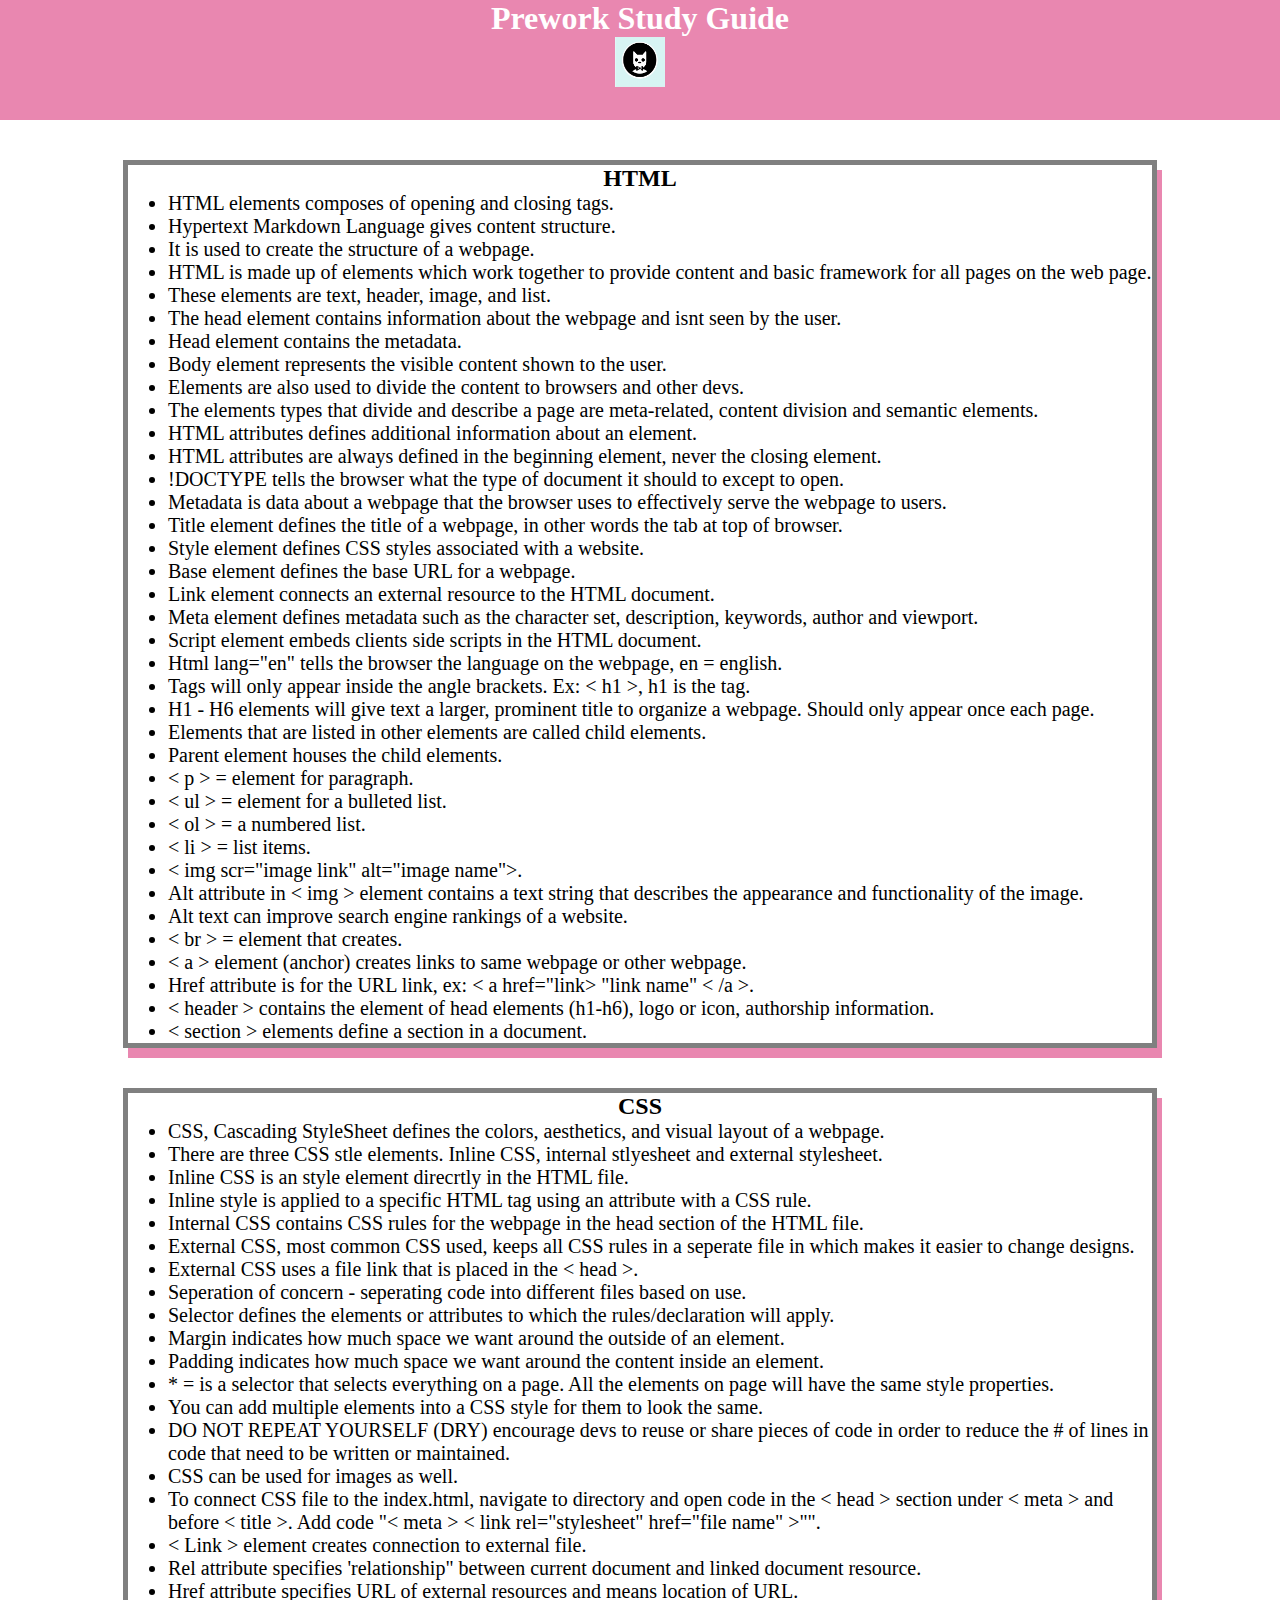
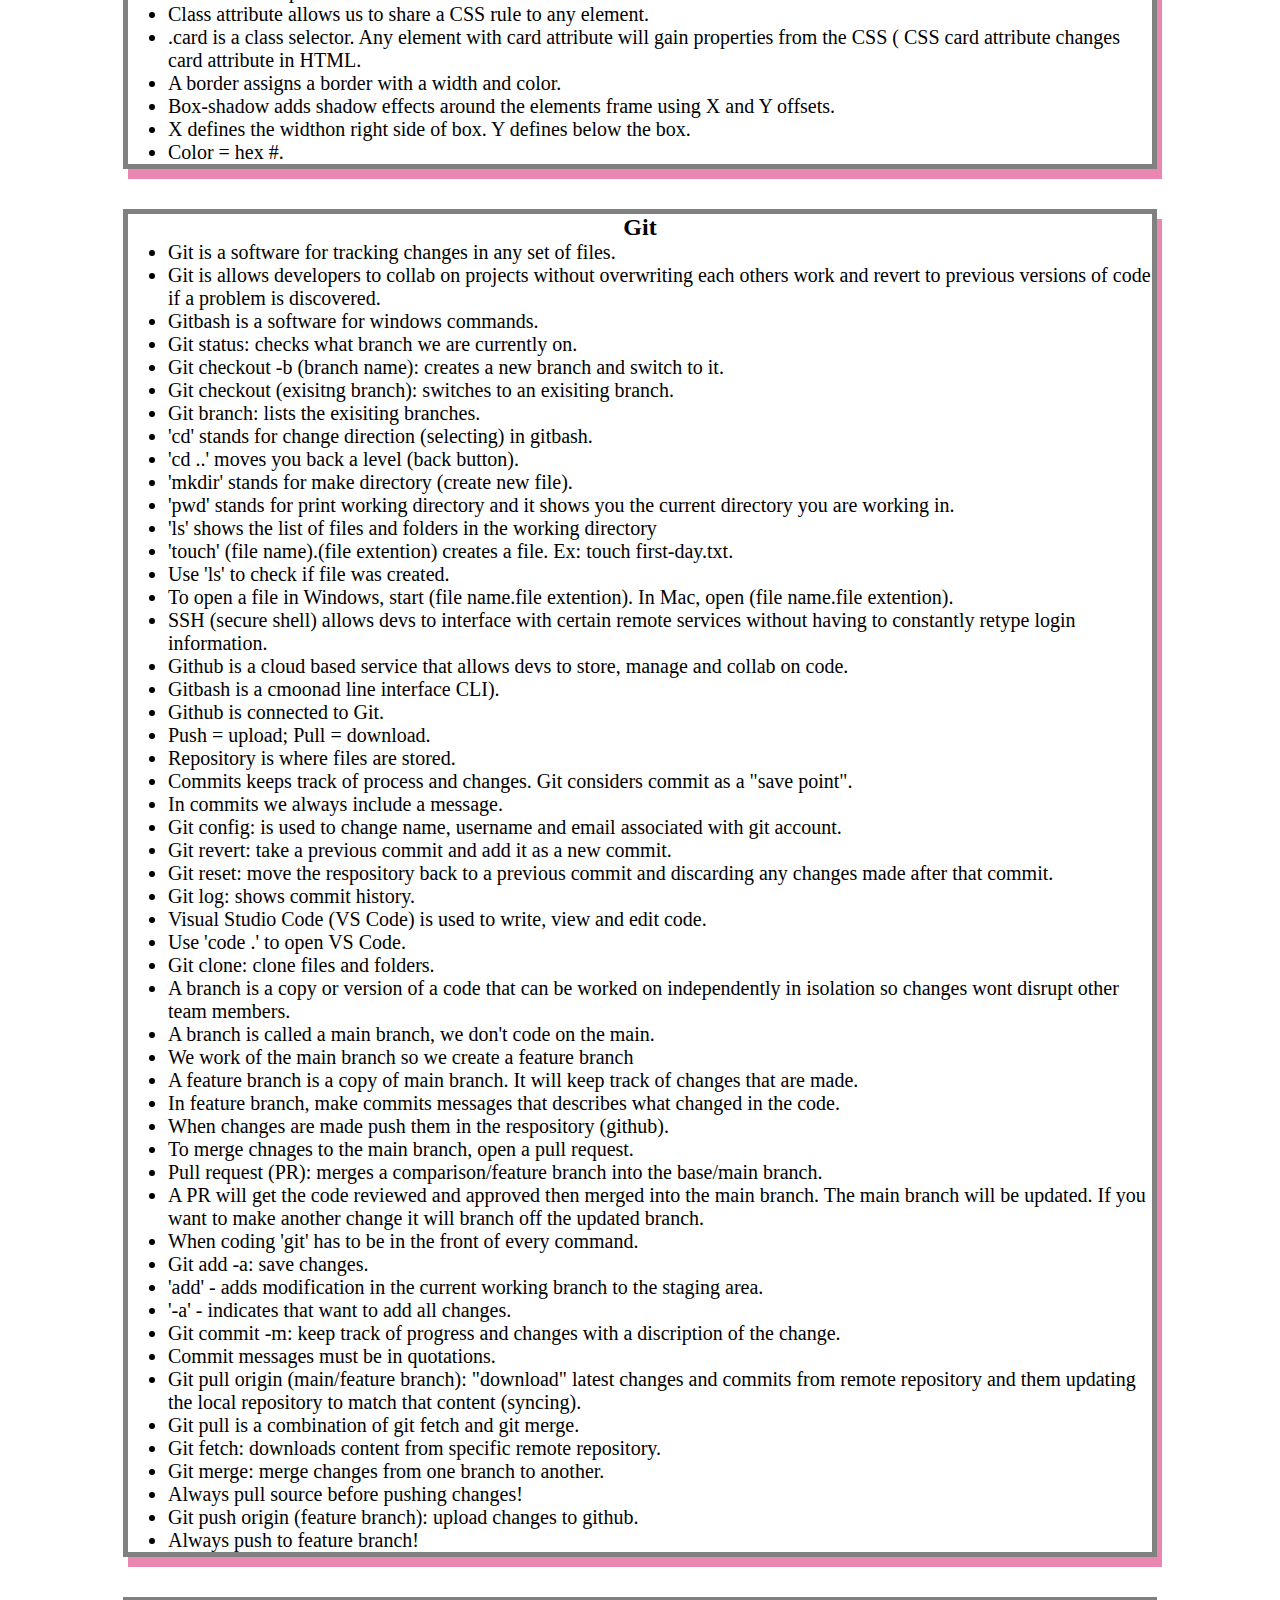
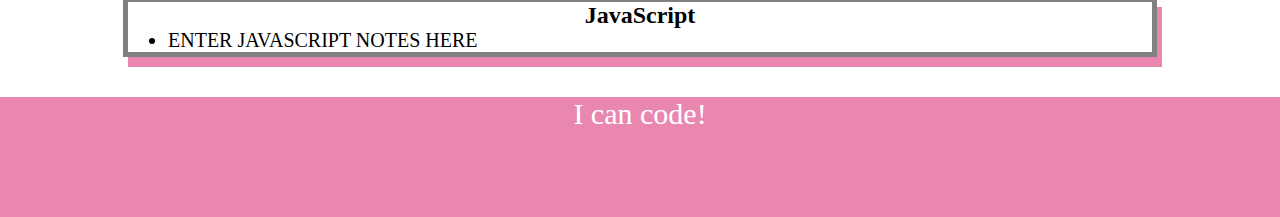
==== prework-study-guide/index.html @ 5e035ac5 "added CSS to project" ====
<!DOCTYPE html>
<html lang="en">
  <head>
    <meta charset="UTF-8" />
    <meta http-equiv="X-UA-Compatible" content="IE=edge" />
    <meta name="viewport" content="width=device-width, initial-scale=1.0" />
    <meta> <link rel="stylesheet" href="./assets/style.css">
    <title>Prework Study Guide</title>
  </head>
  <body>
    <header id="header">
      <h1>Prework Study Guide</h1>
      <img src="./assets/bowtie-cat.png" alt="Profile image of cat wearing a bow tie." />
    </header>
    
    <main>
     <section class="card" id="html-section">
      <h2>HTML</h2>
      <ul>
        <li>HTML elements composes of opening and closing tags. 
        <li>Hypertext Markdown Language gives content structure.</li> 
        <li>It is used to create the structure of a webpage.</li> 
        <li>HTML is made up of elements which work together to provide content and basic framework for all pages on the web page.</li> 
        <li>These elements are text, header, image, and list.</li>
        <li>The head element contains information about the webpage and isnt seen by the user.</li>
        <li>Head element contains the metadata.</li>
        <li>Body element represents the visible content shown to the user.</li>
        <li>Elements are also used to divide the content to browsers and other devs.</li>
        <li>The elements types that divide and describe a page are meta-related, content division and semantic elements.</li>
        <li>HTML attributes defines additional information about an element.</li>
        <li>HTML attributes are always defined in the beginning element, never the closing element.</li>
        <li>!DOCTYPE tells the browser what the type of document it should to except to open.</li>
        <li>Metadata is data about a webpage that the browser uses to effectively serve the webpage to users.</li>
        <li>Title element defines the title of a webpage, in other words the tab at top of browser.</li>
        <li>Style element defines CSS styles associated with a website.</li>
        <li>Base element defines the base URL for a webpage.</li>
        <li>Link element connects an external resource to the HTML document.</li>
        <li>Meta element defines metadata such as the character set, description, keywords, author and viewport.</li>
        <li>Script element embeds clients side scripts in the HTML document.</li>
        <li>Html lang="en" tells the browser the language on the webpage, en = english.</li>
        <li>Tags will only appear inside the angle brackets. Ex: < h1 >, h1 is the tag.</li>
        <li>H1 - H6 elements will give text a larger, prominent title to organize a webpage. Should only appear once each page.</li>
        <li>Elements that are listed in other elements are called child elements.</li>
        <li>Parent element houses the child elements.</li>
        <li>< p > = element for paragraph.</li>
        <li>< ul > = element for a bulleted list.</li>
        <li>< ol > = a numbered list.</li>
        <li>< li > = list items.</li>
        <li>< img scr="image link" alt="image name">.</li>
        <li>Alt attribute in < img > element contains a text string that describes the appearance and functionality of the image.</li>
        <li>Alt text can improve search engine rankings of a website.</li>
        <li>< br > = element that creates.</li>
        <li>< a > element (anchor) creates links to same webpage or other webpage.</li>
        <li>Href attribute is for the URL link, ex: < a href="link> "link name" < /a >.</li>
        <li>< header > contains the element of head elements (h1-h6), logo or icon, authorship information.</header></li>
        <li>< section > elements define a section in a document.</li>
      </ul>
     </section>

     <section class="card" id="css-section">
      <h2>CSS</h2>
      <ul>
        <li>CSS, Cascading StyleSheet defines the colors, aesthetics, and visual layout of a webpage.</li>
        <li>There are three CSS stle elements. Inline CSS, internal stlyesheet and external stylesheet.</li>
        <li>Inline CSS is an style element direcrtly in the HTML file.</li>
        <li>Inline style is applied to a specific HTML tag using an attribute with a CSS rule.</li>
        <li>Internal CSS contains CSS rules for the webpage in the head section of the HTML file.</li>
        <li>External CSS, most common CSS used, keeps all CSS rules in a seperate file in which makes it easier to change designs.</li>
        <li>External CSS uses a file link that is placed in the < head >.</li>
        <li>Seperation of concern - seperating code into different files based on use.</li>
        <li>Selector defines the elements or attributes to which the rules/declaration will apply.</li>
        <li>Margin indicates how much space we want around the outside of an element.</li>
        <li>Padding indicates how much space we want around the content inside an element.</li>
        <li>* = is a selector that selects everything on a page. All the elements on page will have the same style properties.</li>
        <li>You can add multiple elements into a CSS style for them to look the same.</li>
        <li>DO NOT REPEAT YOURSELF (DRY) encourage devs to reuse or share pieces of code in order to reduce the # of lines in code that need to be written or maintained.</li>
        <li>CSS can be used for images as well.</li>
        <li>To connect CSS file to the index.html, navigate to directory and open code in the < head > section under < meta > and before < title >. Add code "< meta > < link rel="stylesheet" href="file name" >"".</li>
        <li>< Link > element creates connection to external file.</li>
        <li>Rel attribute specifies 'relationship" between current document and linked document resource.</li>
        <li>Href attribute specifies URL of external resources and means location of URL.</li>
        <li>Class attribute allows us to share a CSS rule to any element.</li>
        <li>.card is a class selector. Any element with card attribute will gain properties from the CSS ( CSS card attribute changes card attribute in HTML.</li>
        <li>A border assigns a border with a width and color.</li>
        <li>Box-shadow adds shadow effects around the elements frame using X and Y offsets.</li>
        <li>X defines the widthon right side of box. Y defines below the box.</li>
        <li>Color = hex #.</li>
      </ul>
     </section>

     <section class="card" id="git-section">
      <h2>Git</h2>
      <ul>
        <li>Git is a software for tracking changes in any set of files.</li>
        <li>Git is allows developers to collab on projects without overwriting each others work and revert to previous versions of code if a problem is discovered.</li>
        <li>Gitbash is a software for windows commands.</li>
        <li>Git status: checks what branch we are currently on.</li>
        <li>Git checkout -b (branch name): creates a new branch and switch to it.</li>
        <li>Git checkout (exisitng branch): switches to an exisiting branch.</li>
        <li>Git branch: lists the exisiting branches.</li>
        <li>'cd' stands for change direction (selecting) in gitbash.</li>
        <li>'cd ..' moves you back a level (back button).</li>
        <li>'mkdir' stands for make directory (create new file).</li>      
        <li>'pwd' stands for print working directory and it shows you the current directory you are working in.</li>
        <li>'ls' shows the list of files and folders in the working directory</li>
        <li>'touch' (file name).(file extention) creates a file. Ex: touch first-day.txt.</li>
        <li>Use 'ls' to check if file was created.</li>
        <li>To open a file in Windows, start (file name.file extention). In Mac, open (file name.file extention).</li>
        <li>SSH (secure shell) allows devs to interface with certain remote services without having to constantly retype login information.</li>
        <li>Github is a cloud based service that allows devs to store, manage and collab on code.</li>
        <li>Gitbash is a cmoonad line interface CLI).</li>
        <li>Github is connected to Git.</li>
        <li>Push = upload; Pull = download.</li>
        <li>Repository is where files are stored.</li>
        <li>Commits keeps track of process and changes. Git considers commit as a "save point".</li>
        <li>In commits we always include a message.</li>
        <li>Git config: is used to change name, username and email associated with git account.</li>
        <li>Git revert: take a previous commit and add it as a new commit.</li>
        <li>Git reset: move the respository back to a previous commit and discarding any changes made after that commit.</li>
        <li>Git log: shows commit history.</li>
        <li>Visual Studio Code (VS Code) is used to write, view and edit code.</li>
        <li>Use 'code .' to open VS Code.</li>
        <li>Git clone: clone files and folders.</li>
        <li>A branch is a copy or version of a code that can be worked on independently in isolation so changes wont disrupt other team members.</li>
        <li>A branch is called a main branch, we don't code on the main.</li>
        <li>We work of the main branch so we create a feature branch</li>
        <li>A feature branch is a copy of main branch. It will keep track of changes that are made.</li>
        <li>In feature branch, make commits messages that describes what changed in the code.</li>
        <li>When changes are made push them in the respository (github).</li>
        <li>To merge chnages to the main branch, open a pull request.</li>
        <li>Pull request (PR): merges a comparison/feature branch into the base/main branch.</li>
        <li>A PR will get the code reviewed and approved then merged into the main branch. The main branch will be updated. If you want to make another change it will branch off the updated branch.</li>
        <li>When coding 'git' has to be in the front of every command.</li>
        <li>Git add -a: save changes.</li>
        <li>'add' - adds modification in the current working branch to the staging area.</li>
        <li>'-a' - indicates that want to add all changes.</li>
        <li>Git commit -m: keep track of progress and changes with a discription of the change.</li>
        <li>Commit messages must be in quotations.</li>
        <li>Git pull origin (main/feature branch): "download" latest changes and commits from remote repository and them updating the local repository to match that content (syncing).</li>
        <li>Git pull is a combination of git fetch and git merge.</li>
        <li>Git fetch: downloads content from specific remote repository.
        <li>Git merge: merge changes from one branch to another.</li>
        <li>Always pull source before pushing changes!</li>
        <li>Git push origin (feature branch): upload changes to github.</li>
        <li>Always push to feature branch!</li>
      </ul>
     </section>

     <section class="card" id="javascript-section">
      <h2>JavaScript</h2>
      <ul>
        <li>ENTER JAVASCRIPT NOTES HERE</li>
      </ul>
     </section>
    </main>

    <footer>
      <p>I can code!</p>
    </footer>
  </body>
</html>
---- prework-study-guide/assets/style.css ----
* {
    margin: 0;
    padding: 0;
}
header,
footer {
    width: 100%;
    height: 120px;
    background-color: #e987b0;
    color: white;
}
h1,
h2 {
    text-align: center;
}
img {
    display: block;
    height: 50px;
    width: 50px;
    margin-left: auto;
    margin-right: auto;
}
ul {
    padding-left: 40px;
    font-size: 20px;
}
p {
    text-align: center;
    font-size: 30px;
  }
  .card {
    width: 80%;
    margin: 40px auto;
    border: 5px solid gray;
    box-shadow: 5px 10px #e987b0;
  }
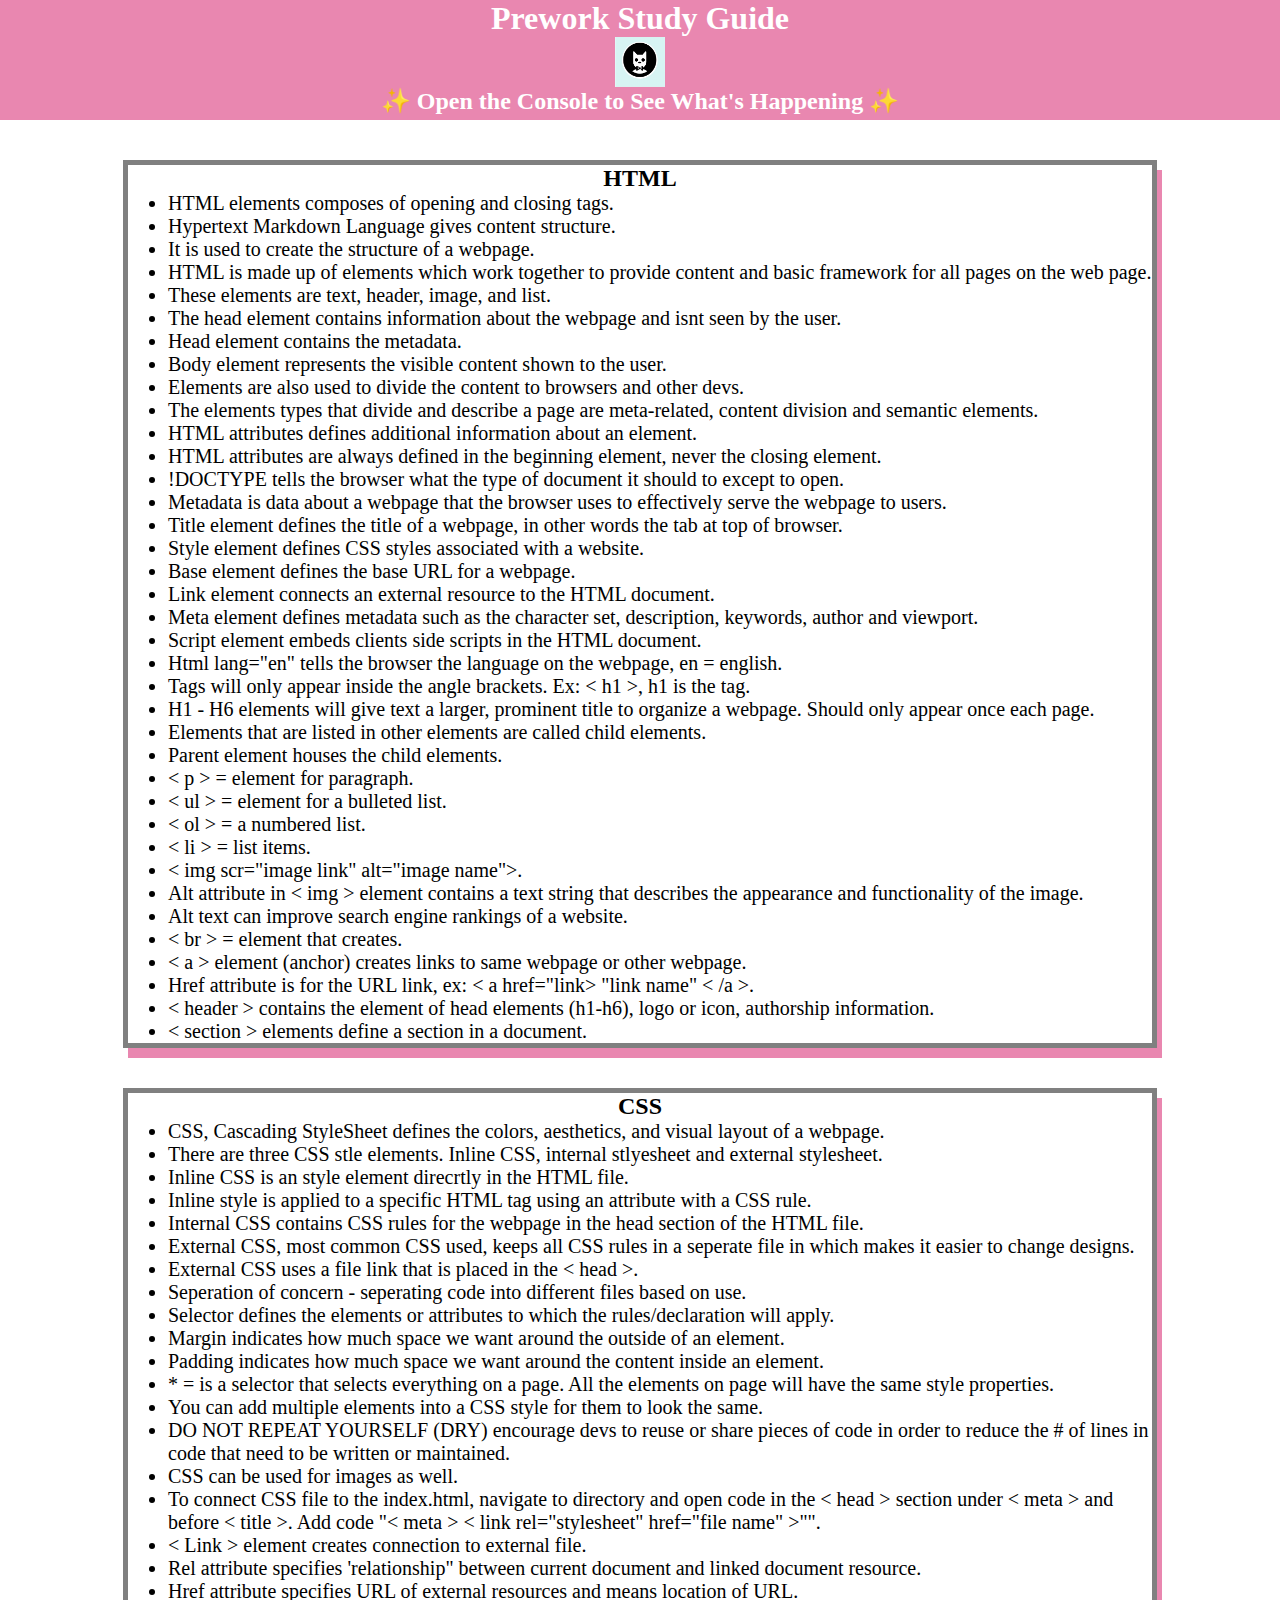
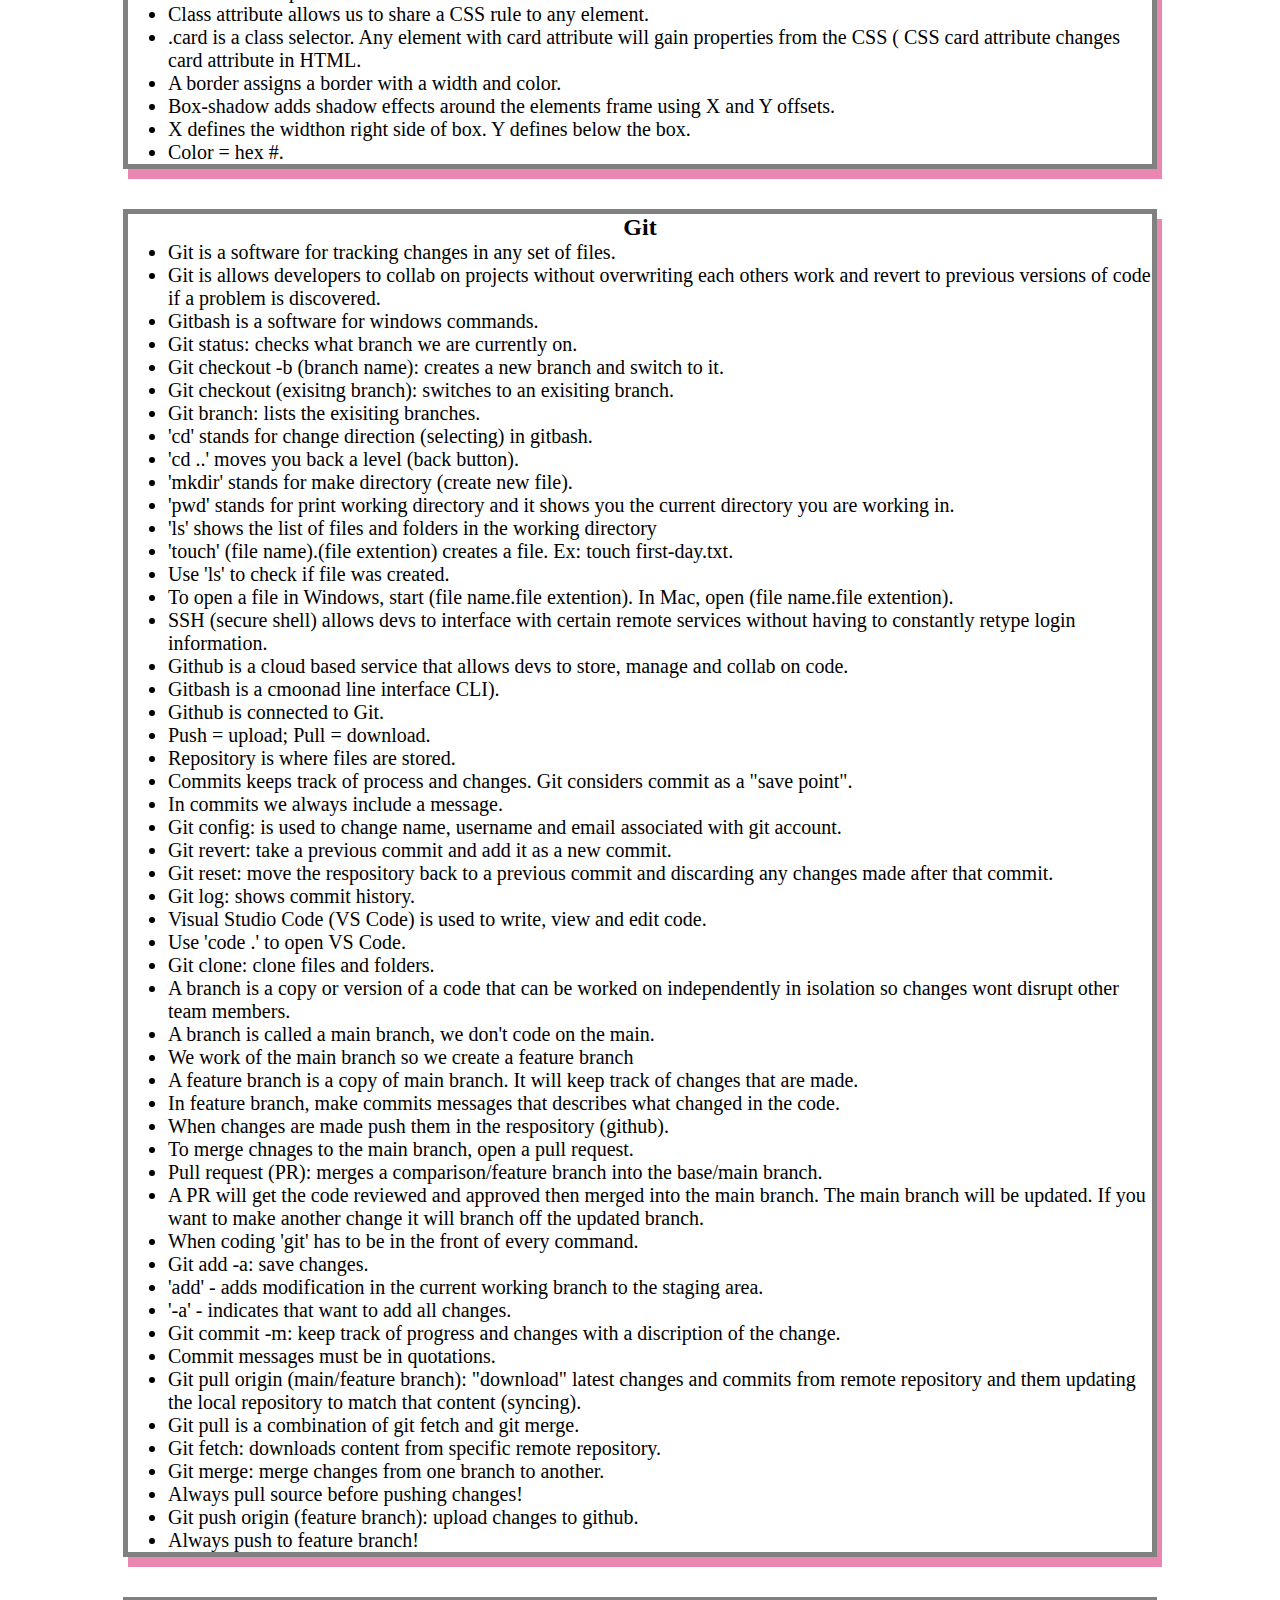
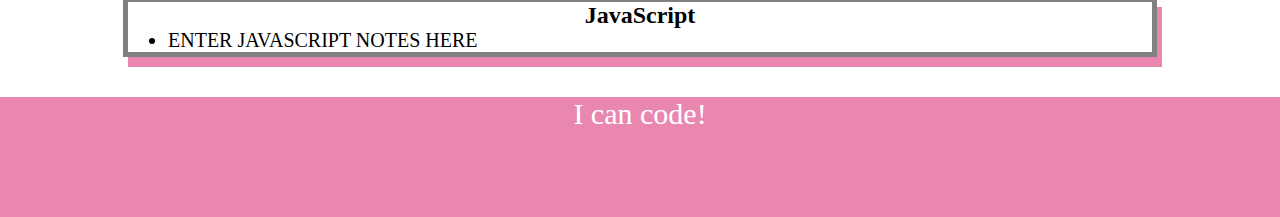
==== commit eb21f2d0: "created array and loop for javascript" ====
--- a/prework-study-guide/index.html
+++ b/prework-study-guide/index.html
@@ -11,6 +11,7 @@
     <header id="header">
       <h1>Prework Study Guide</h1>
       <img src="./assets/bowtie-cat.png" alt="Profile image of cat wearing a bow tie." />
+      <h2>✨ Open the Console to See What's Happening ✨</h2>
     </header>
     
     <main>
@@ -157,5 +158,6 @@
     <footer>
       <p>I can code!</p>
     </footer>
+    <script src="./assets/script.js"></script>
   </body>
 </html>
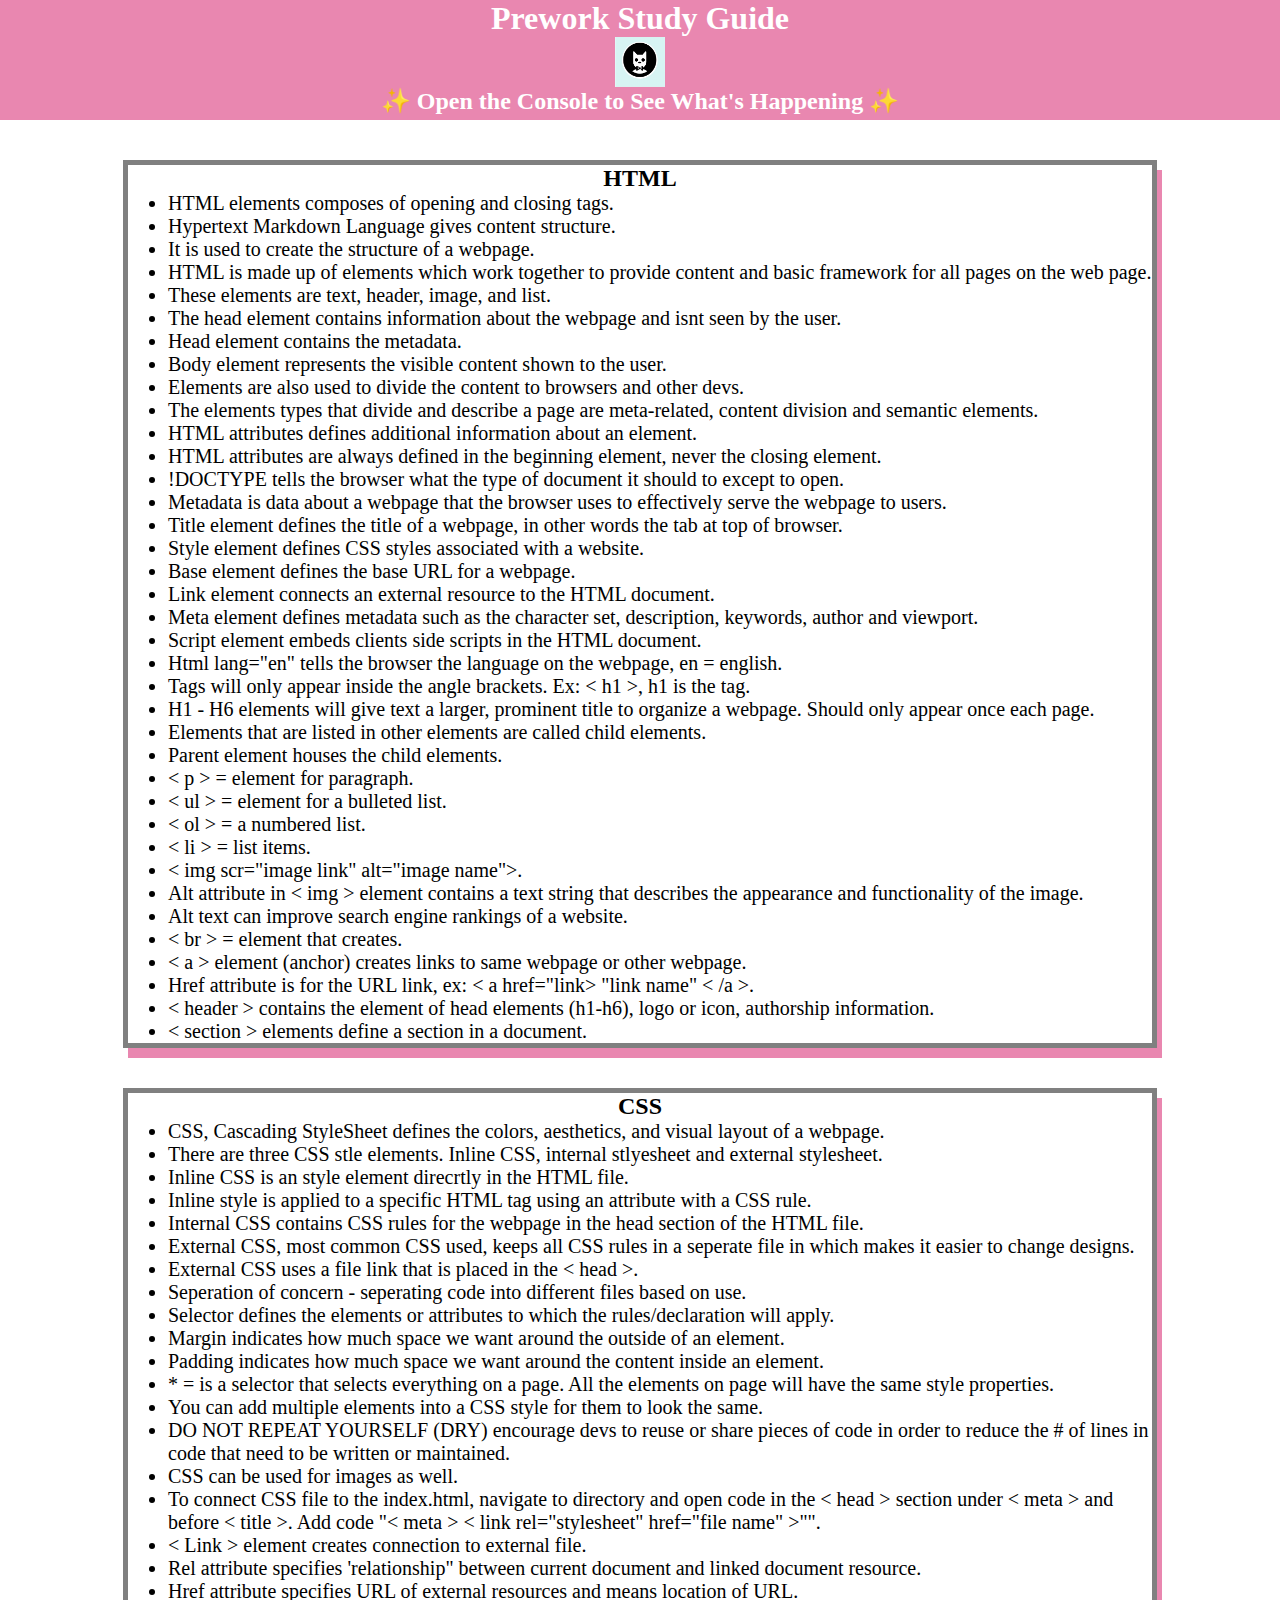
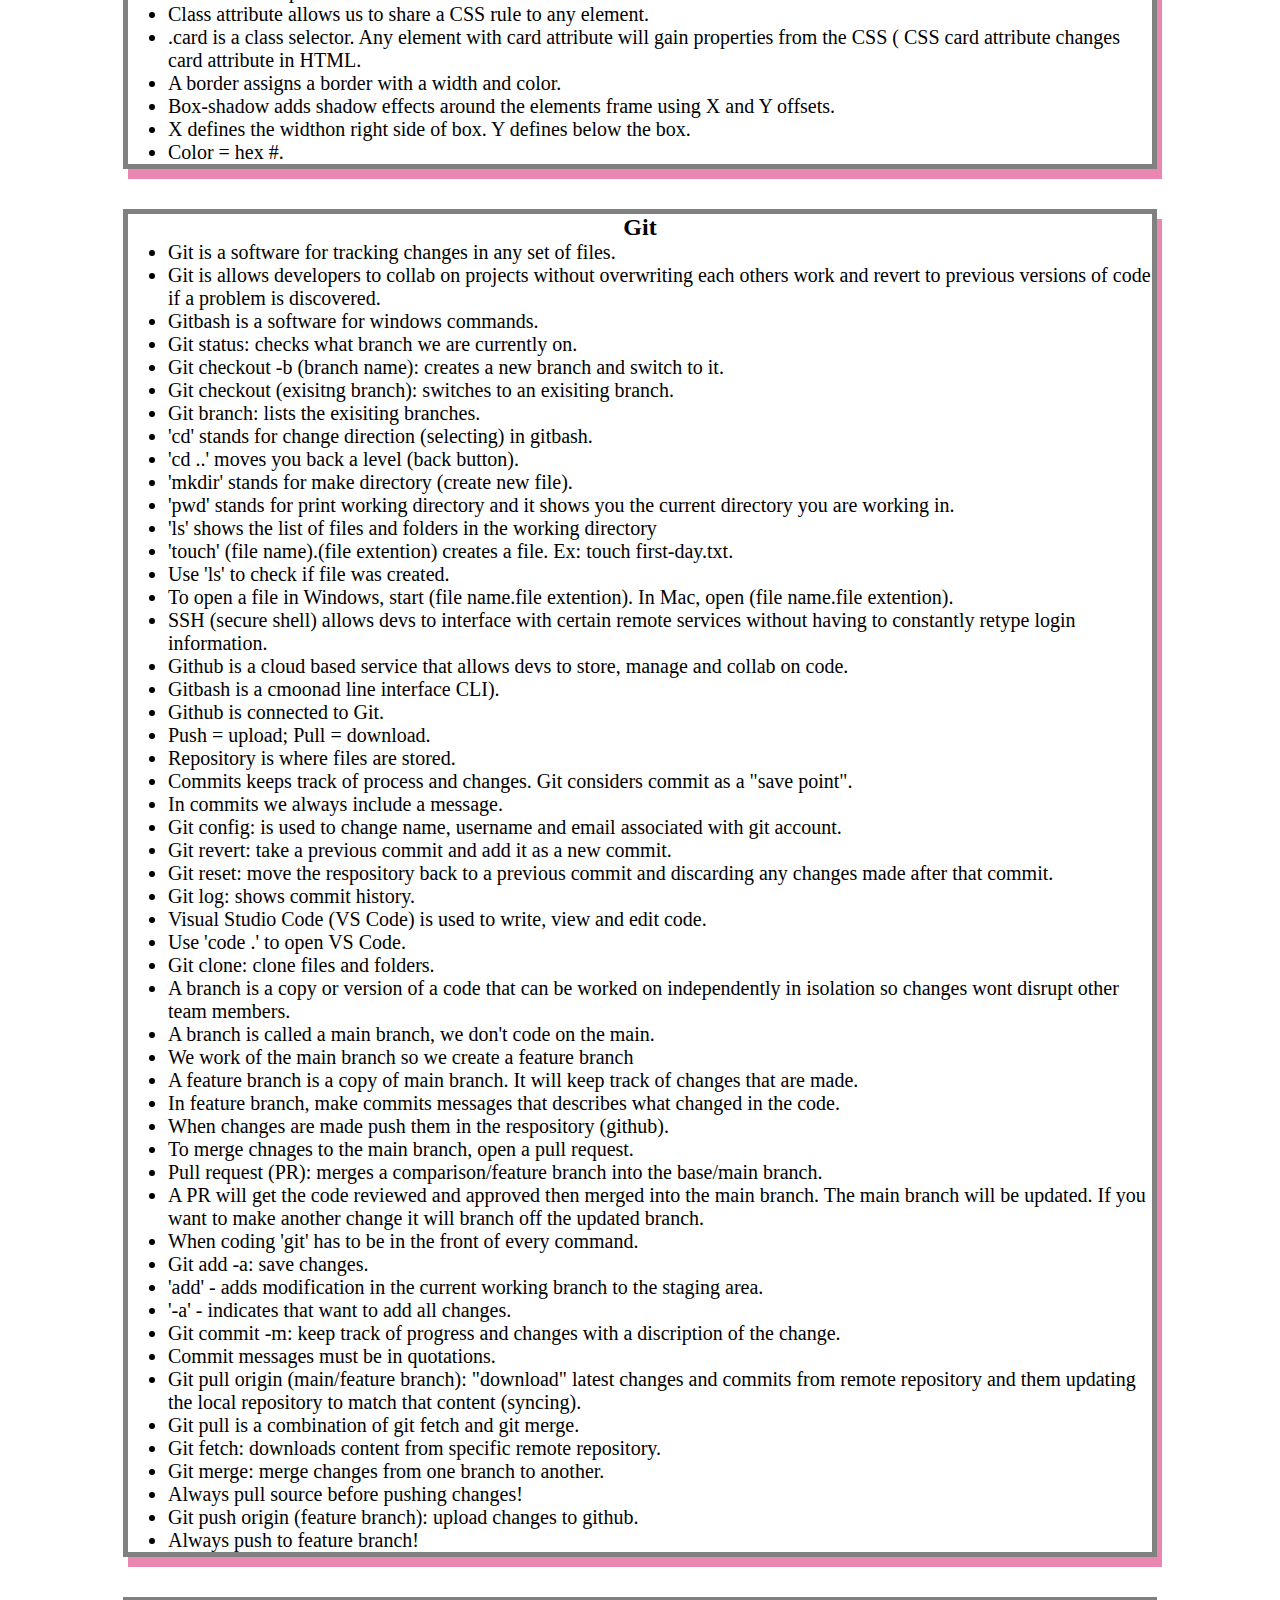
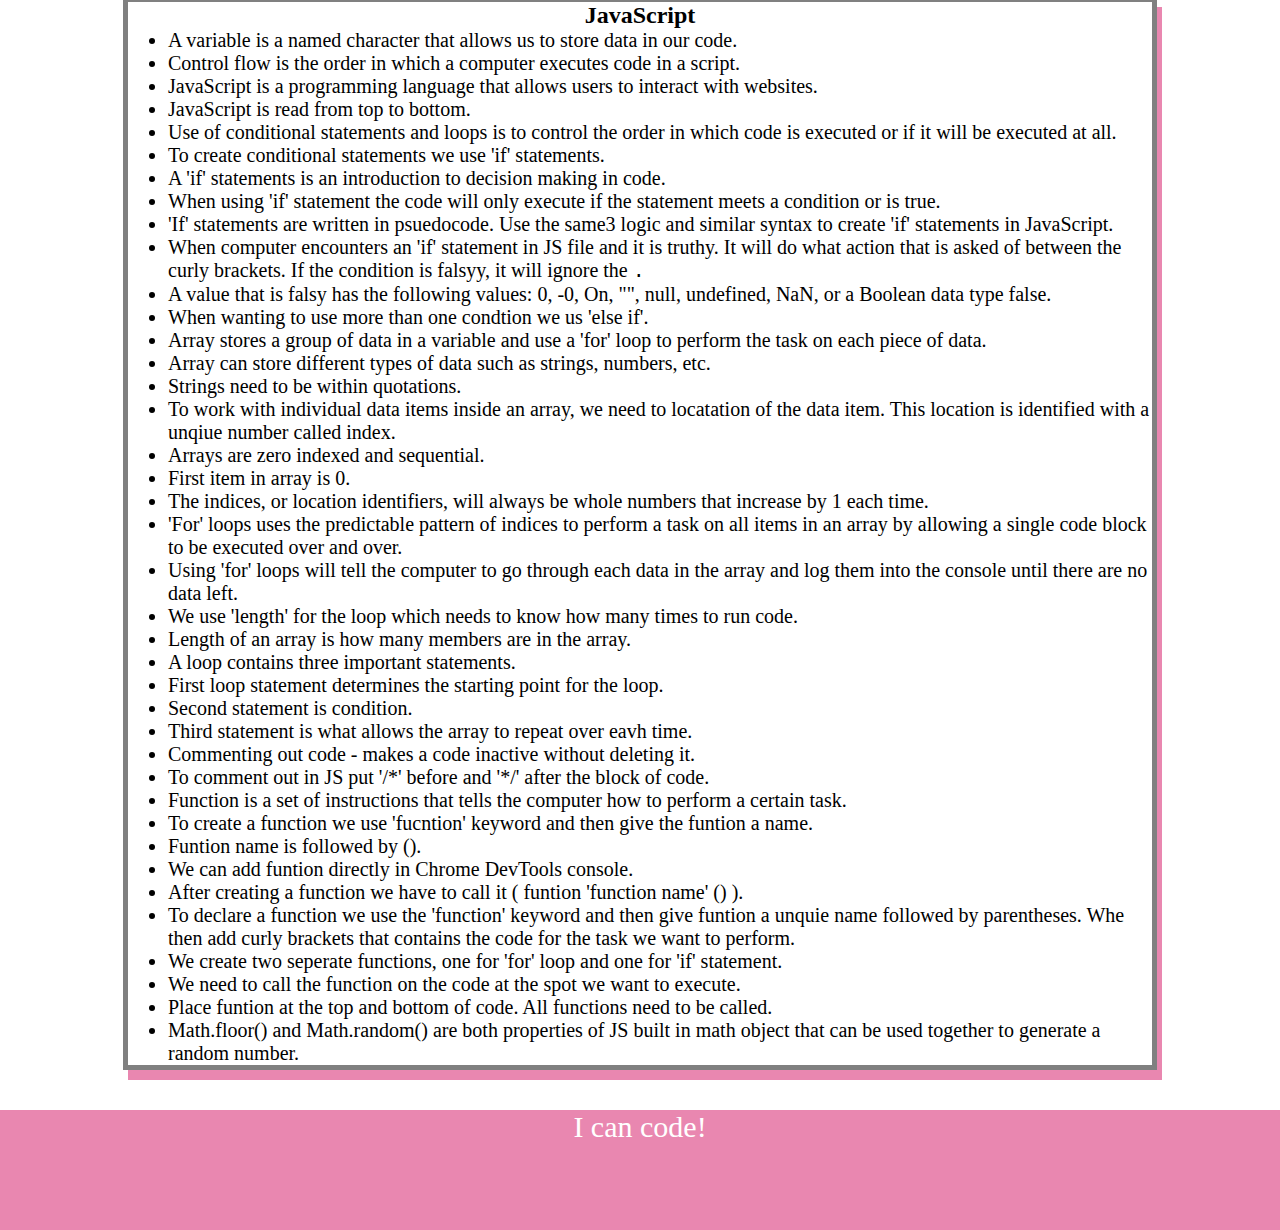
==== commit 876a0f8a: "completed JS file, created and called function. Updated html index with more notes." ====
--- a/prework-study-guide/index.html
+++ b/prework-study-guide/index.html
@@ -150,7 +150,46 @@
      <section class="card" id="javascript-section">
       <h2>JavaScript</h2>
       <ul>
-        <li>ENTER JAVASCRIPT NOTES HERE</li>
+        <li>A variable is a named character that allows us to store data in our code.</li>
+        <li>Control flow is the order in which a computer executes code in a script.</li>
+        <li>JavaScript is a programming language that allows users to interact with websites.</li>
+        <li>JavaScript is read from top to bottom.</li>
+        <li>Use of conditional statements and loops is to control the order in which code is executed or if it will be executed at all.</li>
+        <li>To create conditional statements we use 'if' statements.</li>
+        <li>A 'if' statements is an introduction to decision making in code.</li>
+        <li>When using 'if' statement the code will only execute if the statement meets a condition or is true.</li>
+        <li>'If' statements are written in psuedocode. Use the same3 logic and similar syntax to create 'if' statements in JavaScript.</li>
+        <li>When computer encounters an 'if' statement in JS file and it is truthy. It will do what action that is asked of between the curly brackets. If the condition is falsyy, it will ignore the <code>.</code> </li>
+        <li>A value that is falsy has the following values: 0, -0, On, "", null, undefined, NaN, or a Boolean data type false.</li>
+        <li>When wanting to use more than one condtion we us 'else if'.</li>
+        <li>Array stores a group of data in a variable and use a 'for' loop to perform the task on each piece of data.</li>
+        <li>Array can store different types of data such as strings, numbers, etc.</li>
+        <li>Strings need to be within quotations.</li>
+        <li>To work with individual data items inside an array, we need to locatation of the data item. This location is identified with a unqiue number called index.</li>
+        <li>Arrays are zero indexed and sequential.</li>
+        <li>First item in array is 0.</li>
+        <li>The indices, or location identifiers, will always be whole numbers that increase by 1 each time.</li>
+        <li>'For' loops uses the predictable pattern of indices to perform a task on all items in an array by allowing a single code block to be executed over and over.</li>
+        <li>Using 'for' loops will tell the computer to go through each data in the array and log them into the console until there are no data left.</li>
+        <li>We use 'length' for the loop which needs to know how many times to run code.</li>
+        <li>Length of an array is how many members are in the array.</li>
+        <li>A loop contains three important statements.</li>
+        <li>First loop statement determines the starting point for the loop.</li>
+        <li>Second statement is condition.</li>
+        <li>Third statement is what allows the array to repeat over eavh time.</li>
+        <li>Commenting out code - makes a code inactive without deleting it.</li>
+        <li>To comment out in JS put '/*' before and '*/' after the block of code.</li>
+        <li>Function is a set of instructions that tells the computer how to perform a certain task.</li>
+        <li>To create a function we use 'fucntion' keyword and then give the funtion a name.</li>
+        <li>Funtion name is followed by ().</li>
+        <li>We can add funtion directly in Chrome DevTools console.</li>
+        <li>After creating a function we have to call it ( funtion 'function name' () ). </li>
+        <li>To declare a function we use the 'function' keyword and then give funtion a unquie name followed by parentheses. Whe then add curly brackets that contains the code for the task we want to perform.</li>
+        <li>We create two seperate functions, one for 'for' loop and one for 'if' statement.</li>
+        <li>We need to call the function on the code at the spot we want to execute.</li>
+        <li>Place funtion at the top and bottom of code. All functions need to be called.</li>
+        <li>Math.floor() and Math.random() are both properties of JS built in math object that can be used together to generate a random number.</li>
+
       </ul>
      </section>
     </main>
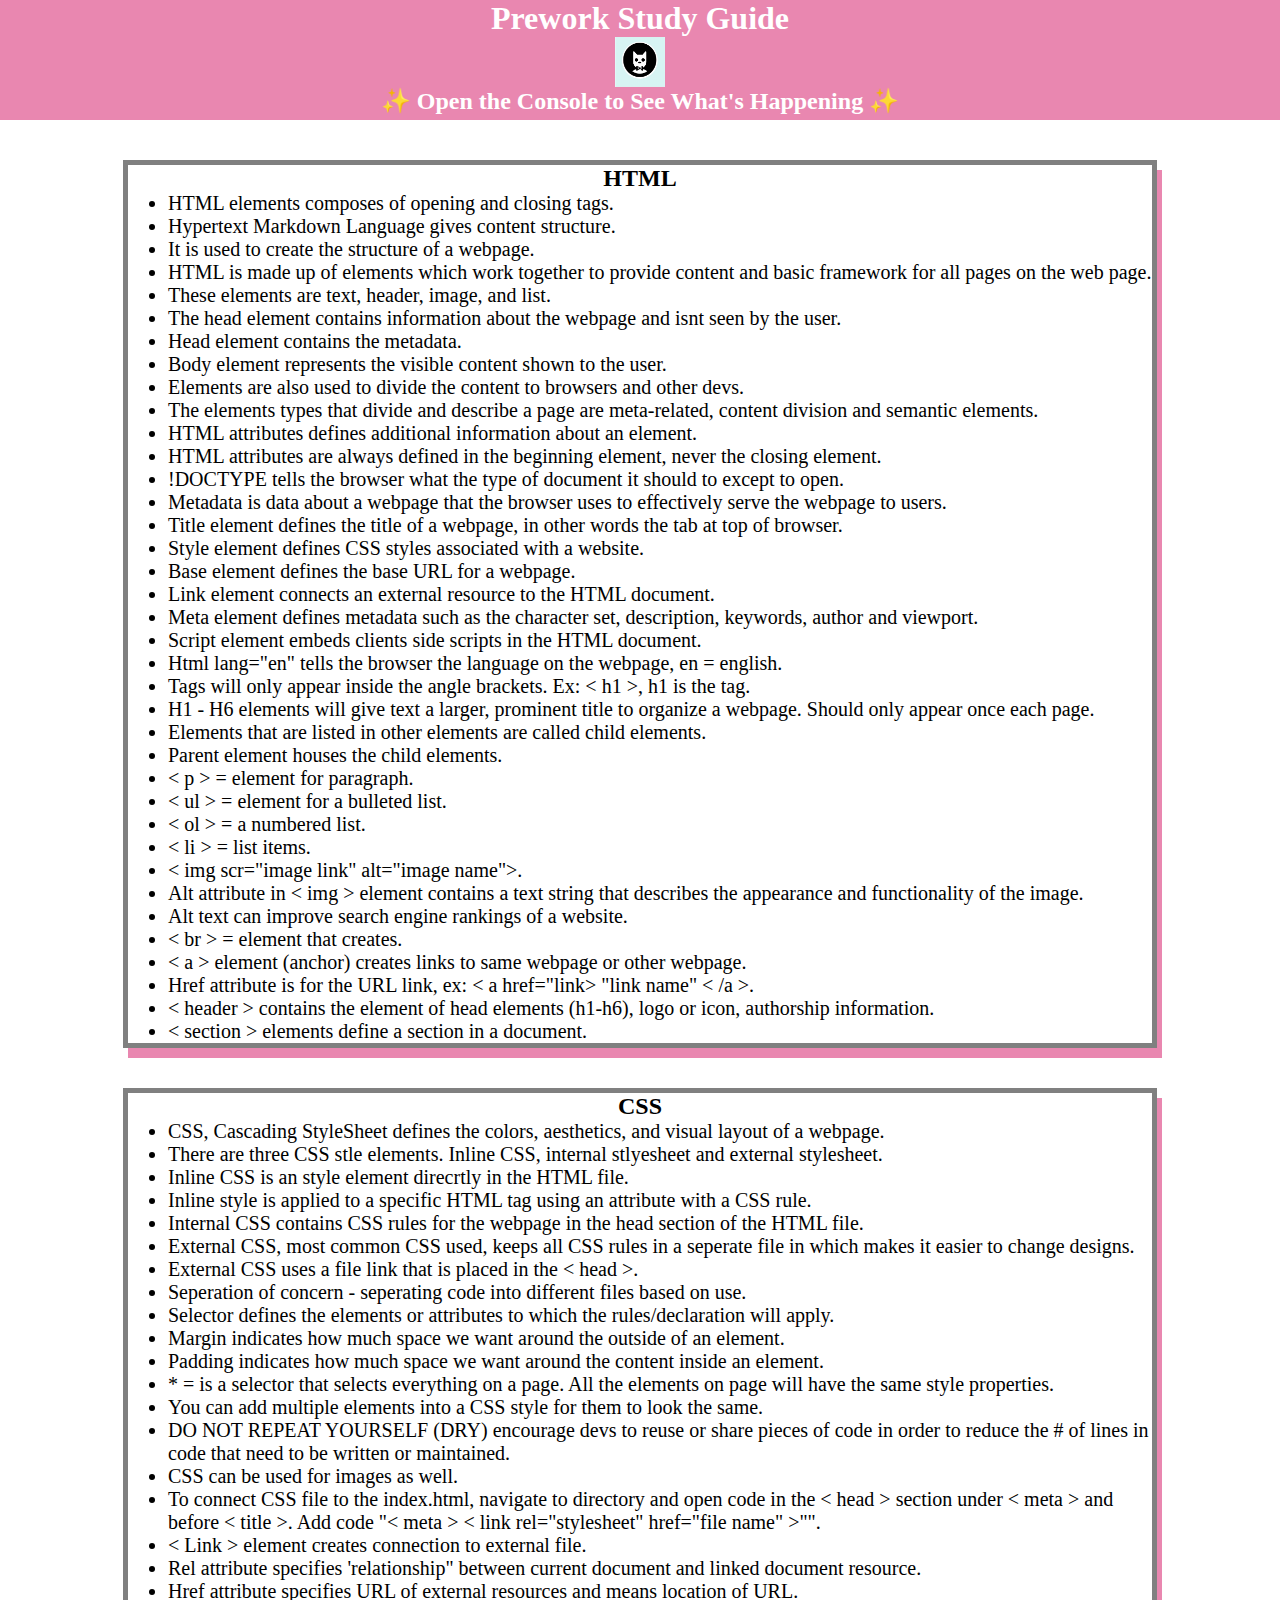
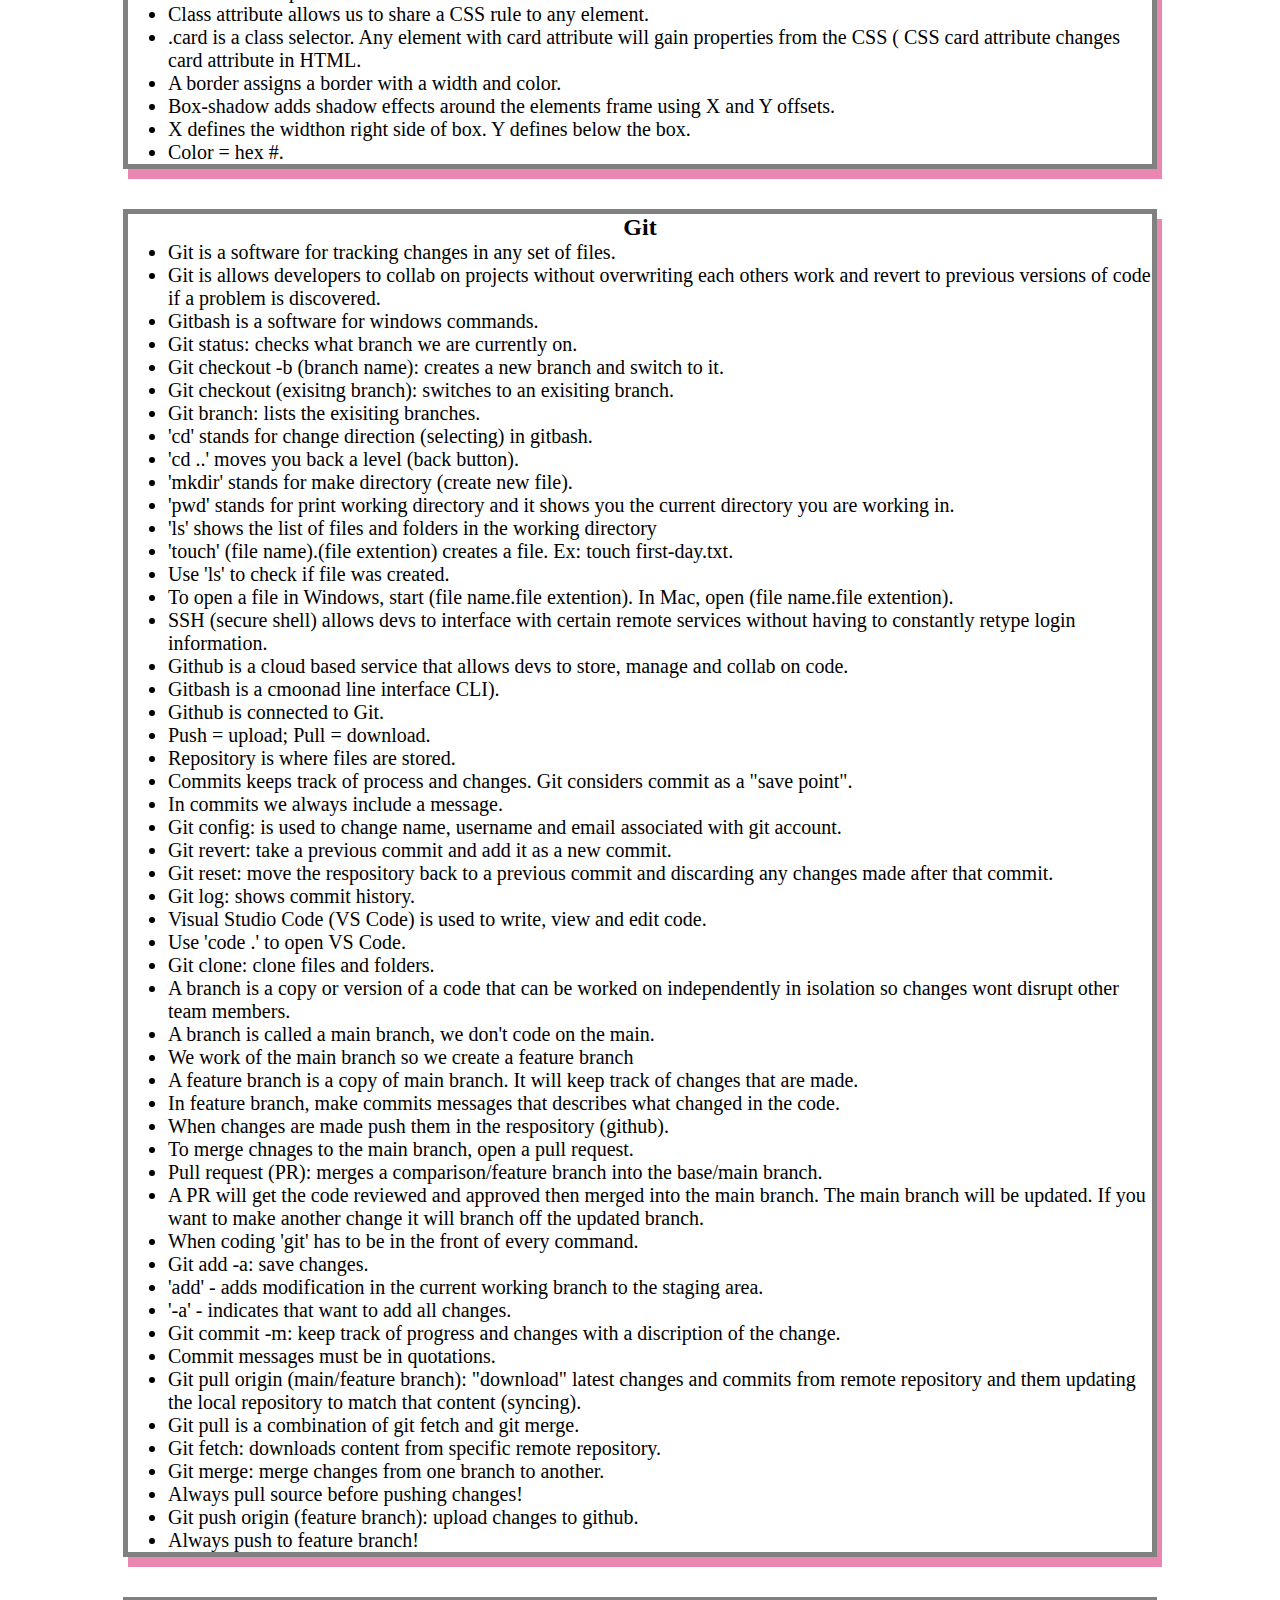
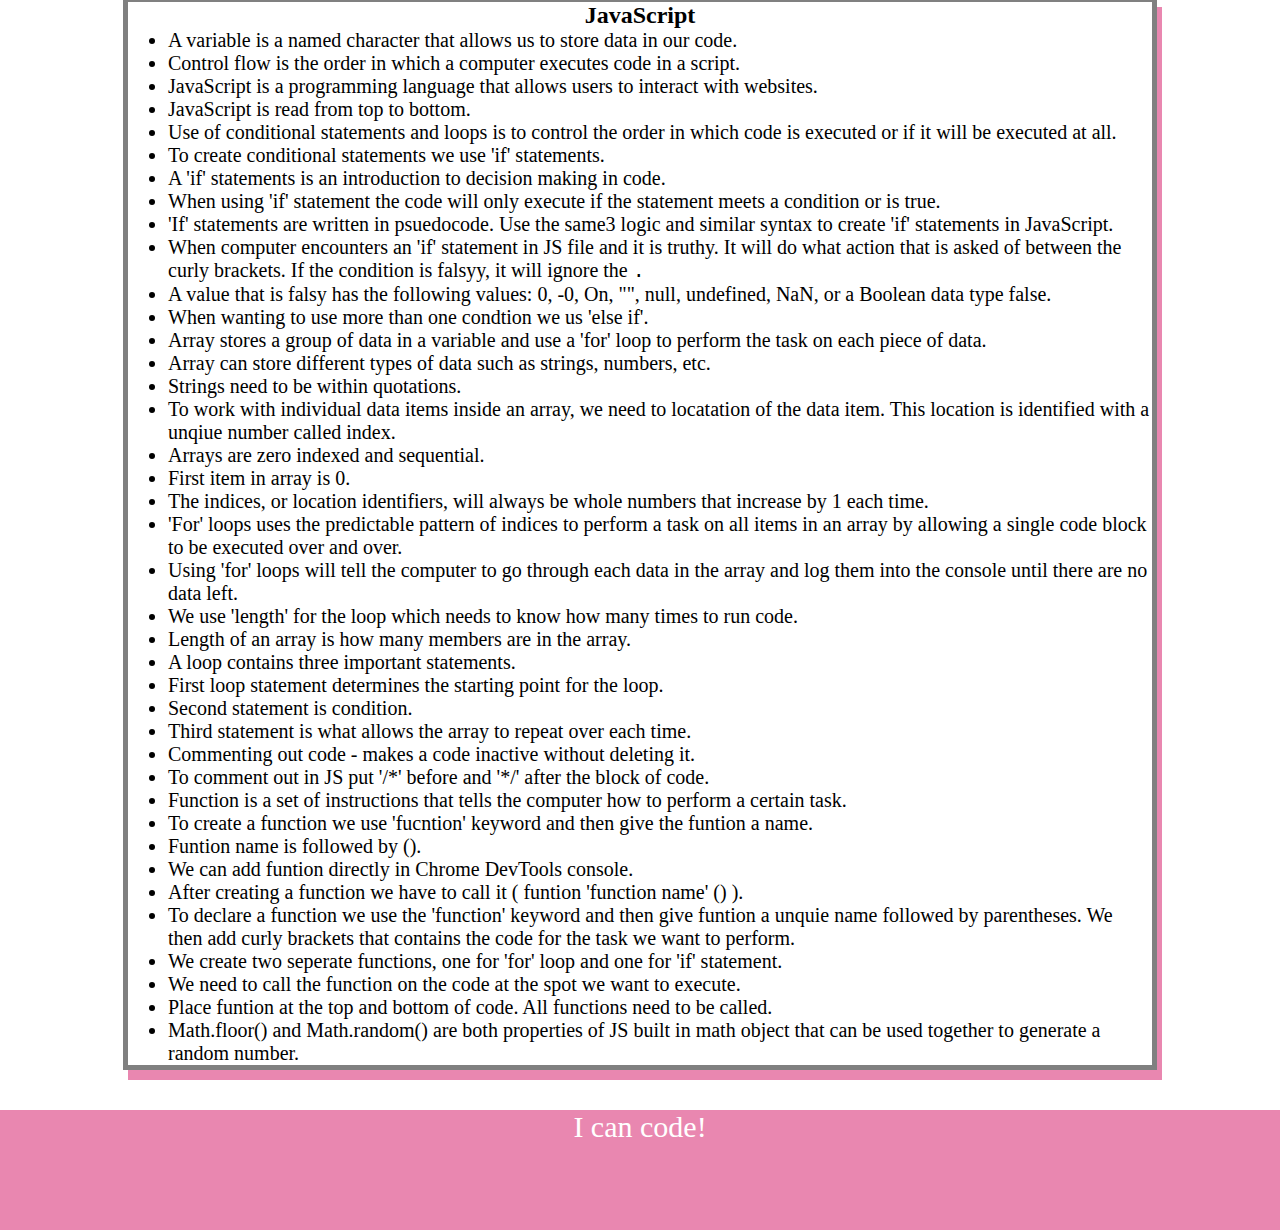
==== commit d18bde3c: "made grammical error changes in html file." ====
--- a/prework-study-guide/index.html
+++ b/prework-study-guide/index.html
@@ -176,7 +176,7 @@
         <li>A loop contains three important statements.</li>
         <li>First loop statement determines the starting point for the loop.</li>
         <li>Second statement is condition.</li>
-        <li>Third statement is what allows the array to repeat over eavh time.</li>
+        <li>Third statement is what allows the array to repeat over each time.</li>
         <li>Commenting out code - makes a code inactive without deleting it.</li>
         <li>To comment out in JS put '/*' before and '*/' after the block of code.</li>
         <li>Function is a set of instructions that tells the computer how to perform a certain task.</li>
@@ -184,7 +184,7 @@
         <li>Funtion name is followed by ().</li>
         <li>We can add funtion directly in Chrome DevTools console.</li>
         <li>After creating a function we have to call it ( funtion 'function name' () ). </li>
-        <li>To declare a function we use the 'function' keyword and then give funtion a unquie name followed by parentheses. Whe then add curly brackets that contains the code for the task we want to perform.</li>
+        <li>To declare a function we use the 'function' keyword and then give funtion a unquie name followed by parentheses. We then add curly brackets that contains the code for the task we want to perform.</li>
         <li>We create two seperate functions, one for 'for' loop and one for 'if' statement.</li>
         <li>We need to call the function on the code at the spot we want to execute.</li>
         <li>Place funtion at the top and bottom of code. All functions need to be called.</li>
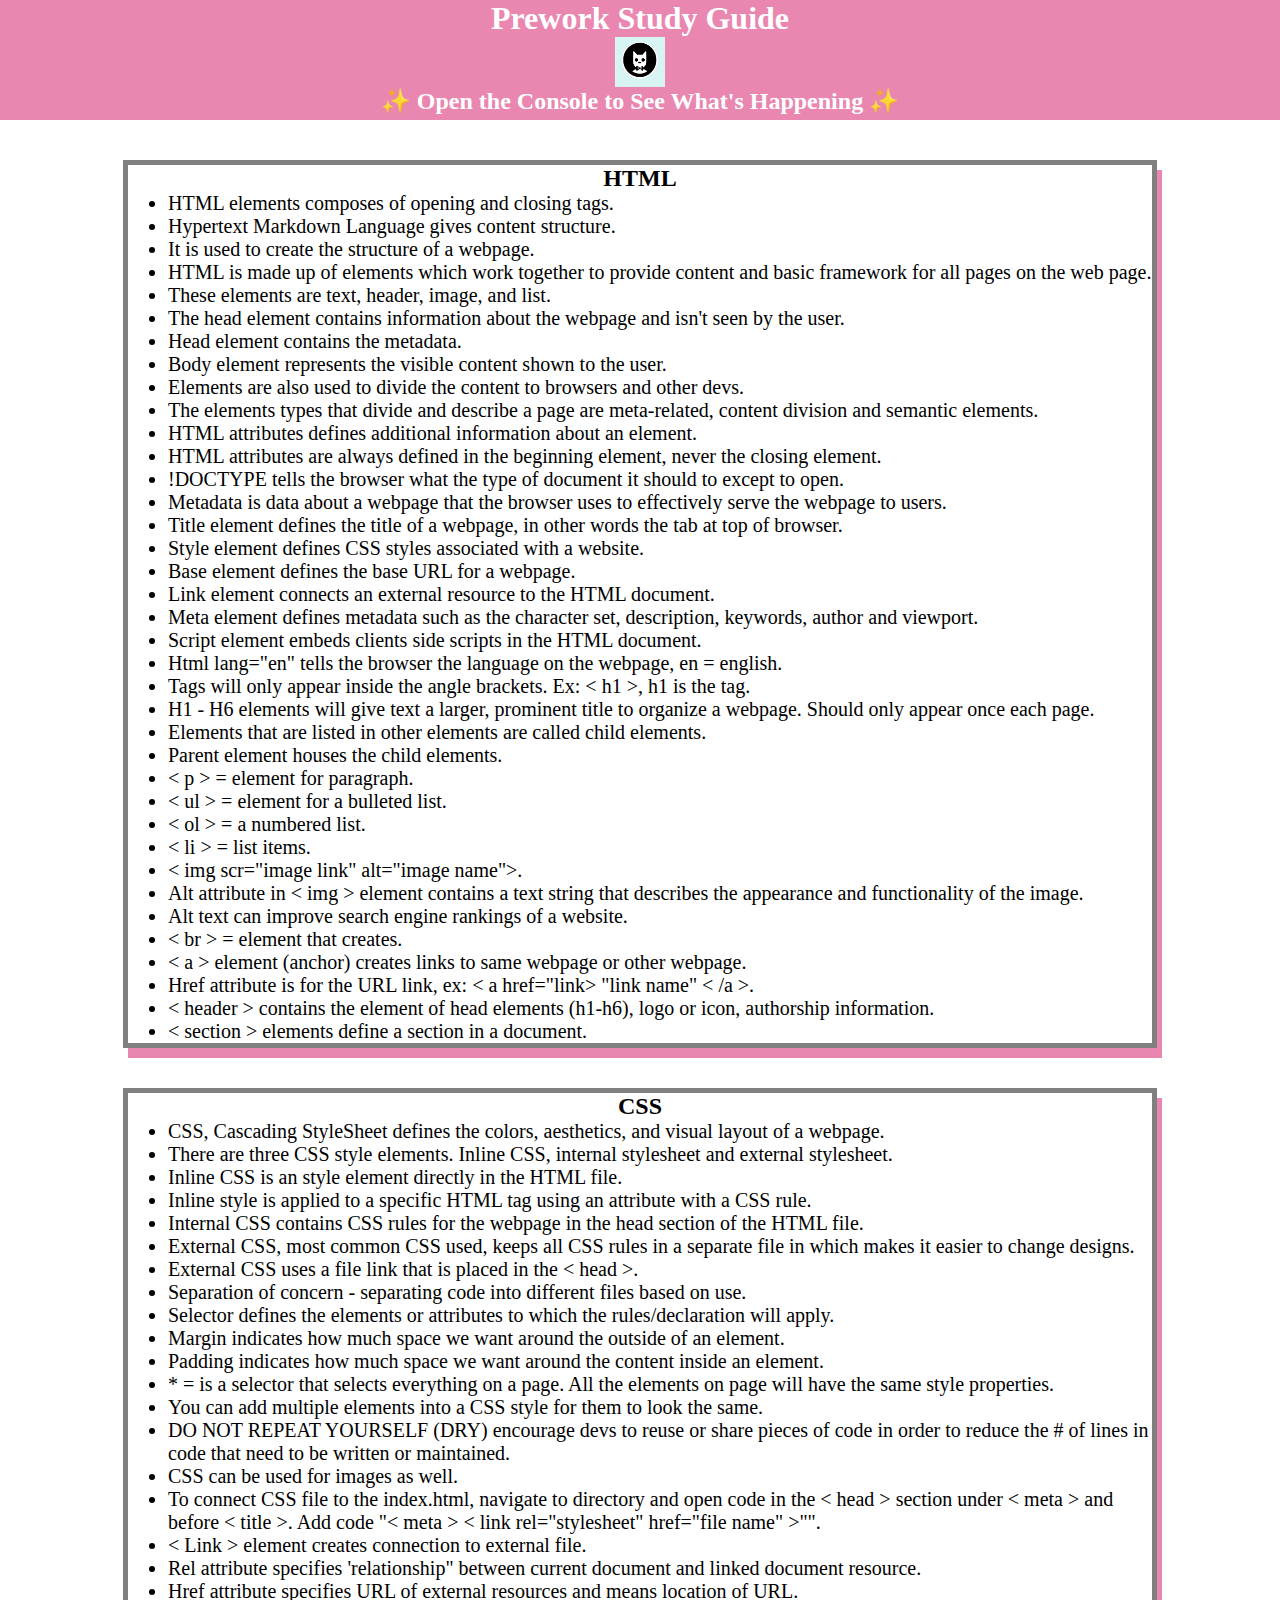
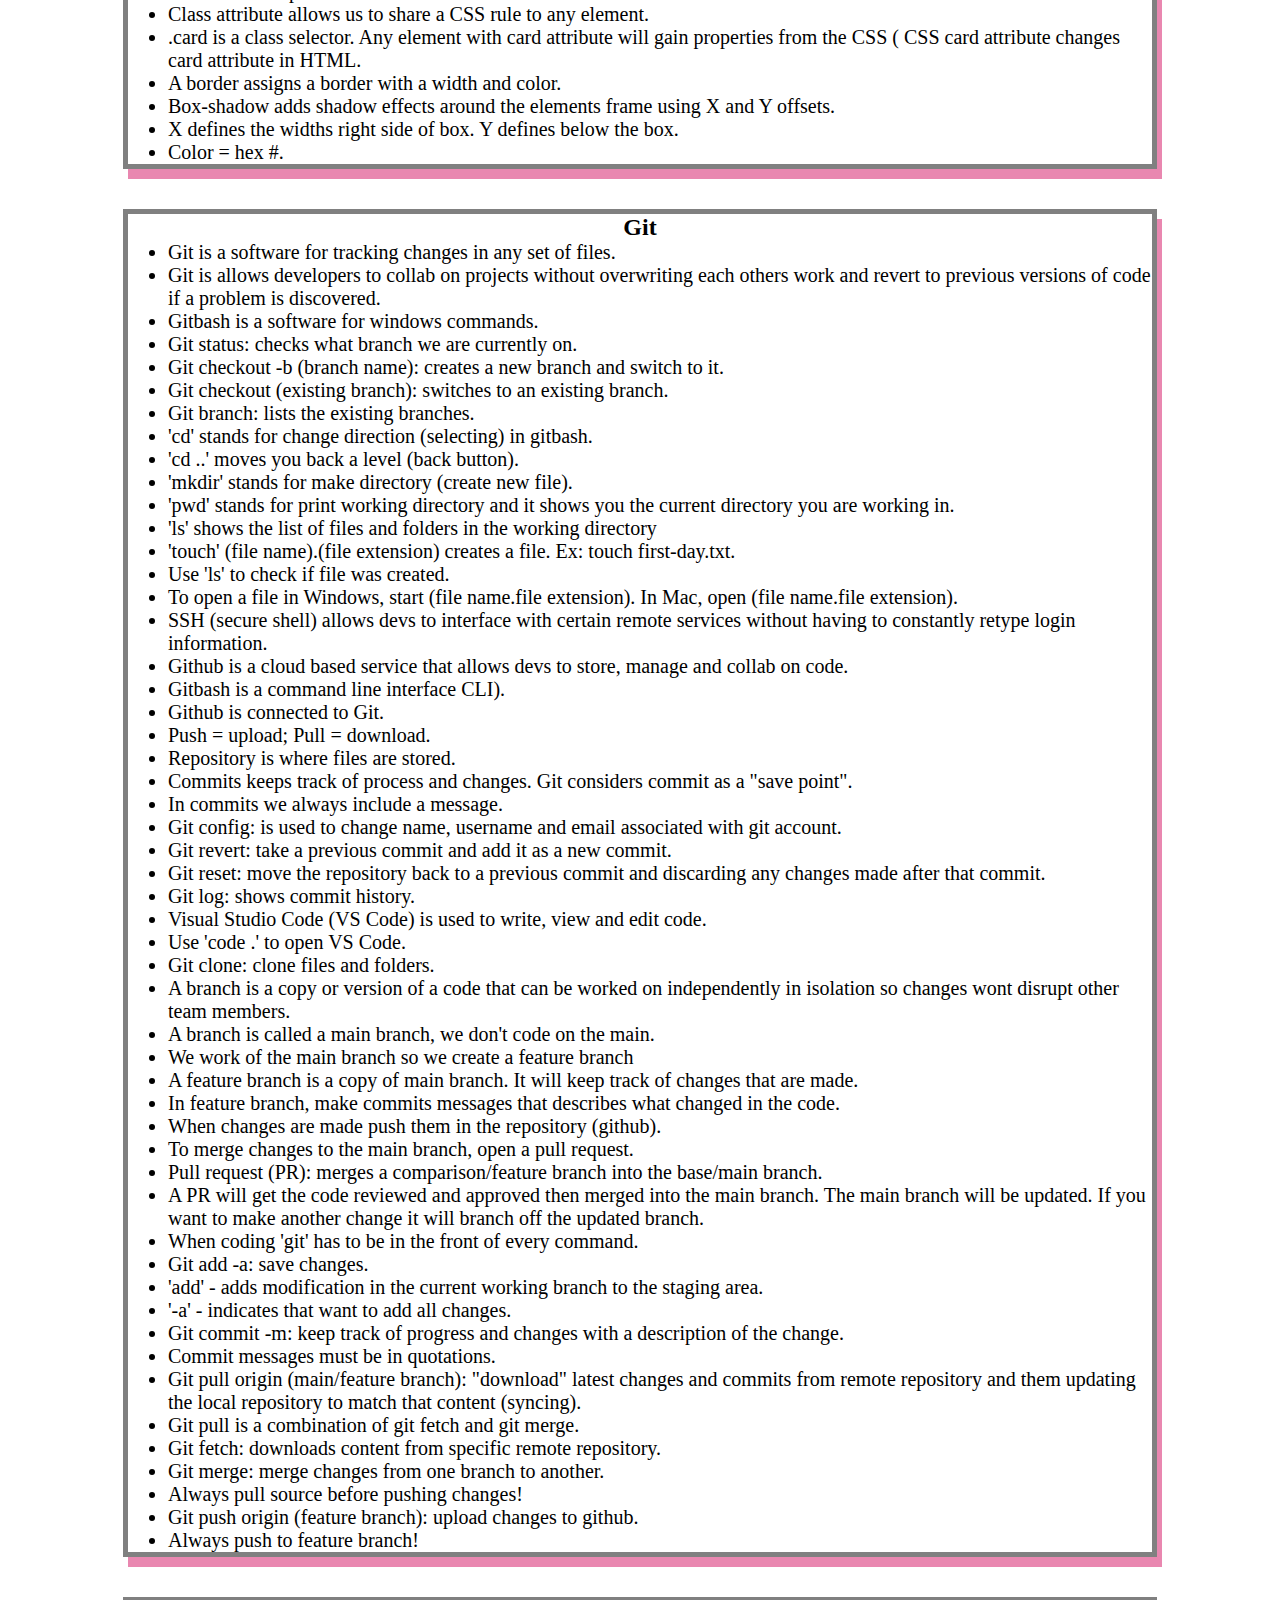
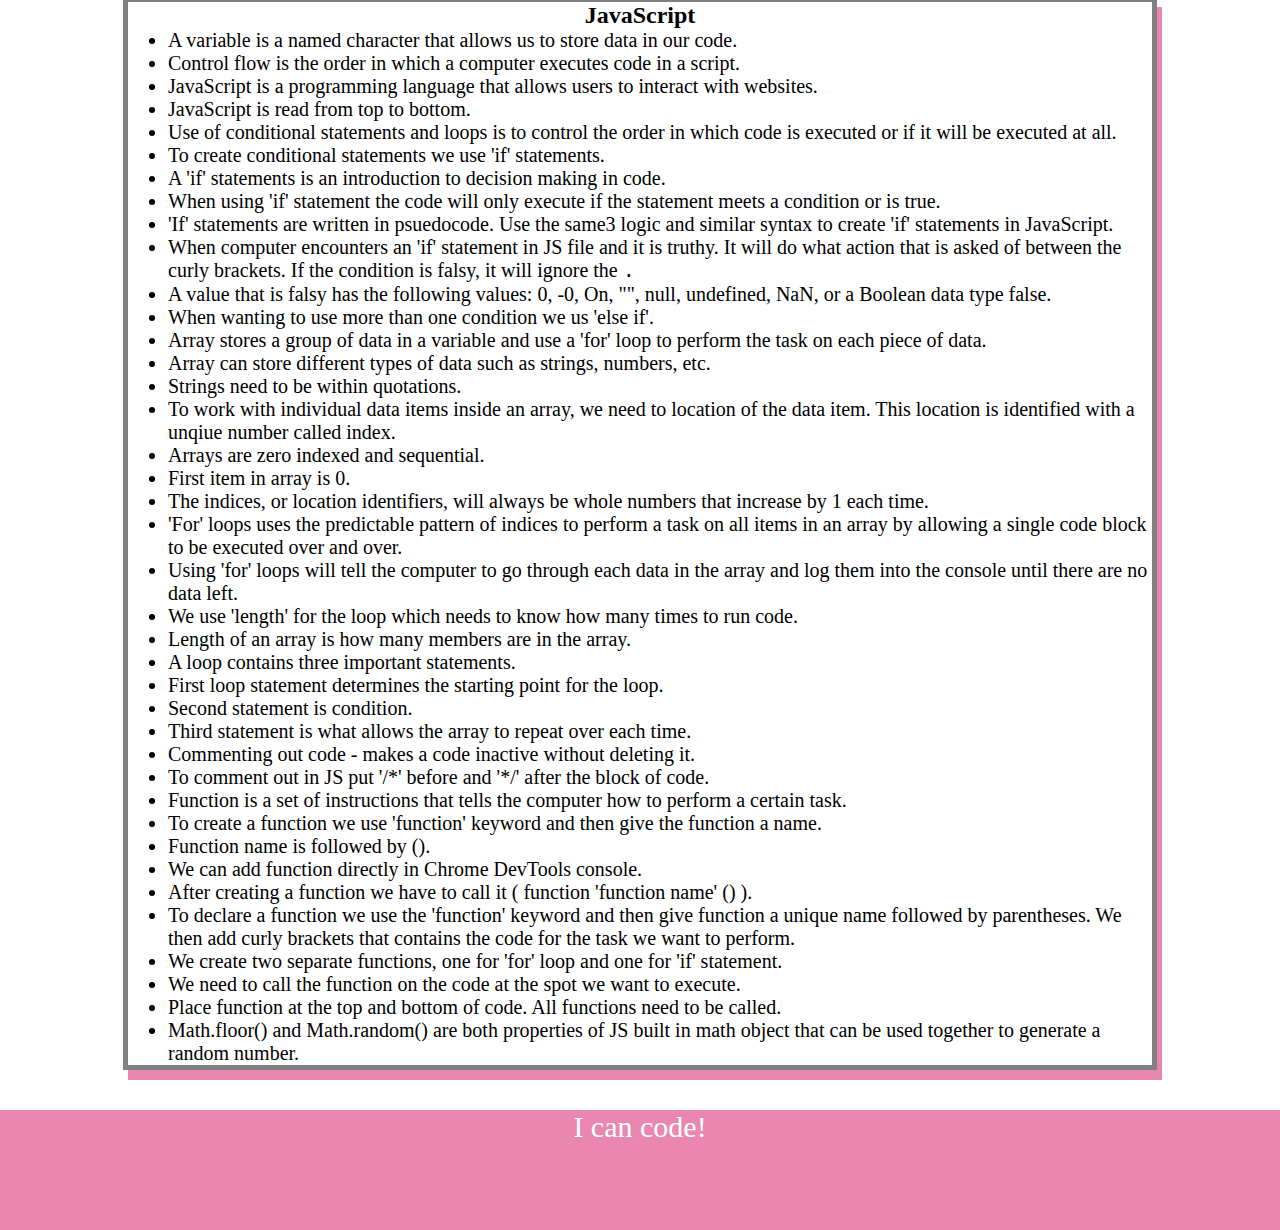
==== commit b5be8a21: "updated more grammatical errors in html file." ====
--- a/prework-study-guide/index.html
+++ b/prework-study-guide/index.html
@@ -23,7 +23,7 @@
         <li>It is used to create the structure of a webpage.</li> 
         <li>HTML is made up of elements which work together to provide content and basic framework for all pages on the web page.</li> 
         <li>These elements are text, header, image, and list.</li>
-        <li>The head element contains information about the webpage and isnt seen by the user.</li>
+        <li>The head element contains information about the webpage and isn't seen by the user.</li>
         <li>Head element contains the metadata.</li>
         <li>Body element represents the visible content shown to the user.</li>
         <li>Elements are also used to divide the content to browsers and other devs.</li>
@@ -62,13 +62,13 @@
       <h2>CSS</h2>
       <ul>
         <li>CSS, Cascading StyleSheet defines the colors, aesthetics, and visual layout of a webpage.</li>
-        <li>There are three CSS stle elements. Inline CSS, internal stlyesheet and external stylesheet.</li>
-        <li>Inline CSS is an style element direcrtly in the HTML file.</li>
+        <li>There are three CSS style elements. Inline CSS, internal stylesheet and external stylesheet.</li>
+        <li>Inline CSS is an style element directly in the HTML file.</li>
         <li>Inline style is applied to a specific HTML tag using an attribute with a CSS rule.</li>
         <li>Internal CSS contains CSS rules for the webpage in the head section of the HTML file.</li>
-        <li>External CSS, most common CSS used, keeps all CSS rules in a seperate file in which makes it easier to change designs.</li>
+        <li>External CSS, most common CSS used, keeps all CSS rules in a separate file in which makes it easier to change designs.</li>
         <li>External CSS uses a file link that is placed in the < head >.</li>
-        <li>Seperation of concern - seperating code into different files based on use.</li>
+        <li>Separation of concern - separating code into different files based on use.</li>
         <li>Selector defines the elements or attributes to which the rules/declaration will apply.</li>
         <li>Margin indicates how much space we want around the outside of an element.</li>
         <li>Padding indicates how much space we want around the content inside an element.</li>
@@ -84,7 +84,7 @@
         <li>.card is a class selector. Any element with card attribute will gain properties from the CSS ( CSS card attribute changes card attribute in HTML.</li>
         <li>A border assigns a border with a width and color.</li>
         <li>Box-shadow adds shadow effects around the elements frame using X and Y offsets.</li>
-        <li>X defines the widthon right side of box. Y defines below the box.</li>
+        <li>X defines the widths right side of box. Y defines below the box.</li>
         <li>Color = hex #.</li>
       </ul>
      </section>
@@ -97,19 +97,19 @@
         <li>Gitbash is a software for windows commands.</li>
         <li>Git status: checks what branch we are currently on.</li>
         <li>Git checkout -b (branch name): creates a new branch and switch to it.</li>
-        <li>Git checkout (exisitng branch): switches to an exisiting branch.</li>
-        <li>Git branch: lists the exisiting branches.</li>
+        <li>Git checkout (existing branch): switches to an existing branch.</li>
+        <li>Git branch: lists the existing branches.</li>
         <li>'cd' stands for change direction (selecting) in gitbash.</li>
         <li>'cd ..' moves you back a level (back button).</li>
         <li>'mkdir' stands for make directory (create new file).</li>      
         <li>'pwd' stands for print working directory and it shows you the current directory you are working in.</li>
         <li>'ls' shows the list of files and folders in the working directory</li>
-        <li>'touch' (file name).(file extention) creates a file. Ex: touch first-day.txt.</li>
+        <li>'touch' (file name).(file extension) creates a file. Ex: touch first-day.txt.</li>
         <li>Use 'ls' to check if file was created.</li>
-        <li>To open a file in Windows, start (file name.file extention). In Mac, open (file name.file extention).</li>
+        <li>To open a file in Windows, start (file name.file extension). In Mac, open (file name.file extension).</li>
         <li>SSH (secure shell) allows devs to interface with certain remote services without having to constantly retype login information.</li>
         <li>Github is a cloud based service that allows devs to store, manage and collab on code.</li>
-        <li>Gitbash is a cmoonad line interface CLI).</li>
+        <li>Gitbash is a command line interface CLI).</li>
         <li>Github is connected to Git.</li>
         <li>Push = upload; Pull = download.</li>
         <li>Repository is where files are stored.</li>
@@ -117,7 +117,7 @@
         <li>In commits we always include a message.</li>
         <li>Git config: is used to change name, username and email associated with git account.</li>
         <li>Git revert: take a previous commit and add it as a new commit.</li>
-        <li>Git reset: move the respository back to a previous commit and discarding any changes made after that commit.</li>
+        <li>Git reset: move the repository back to a previous commit and discarding any changes made after that commit.</li>
         <li>Git log: shows commit history.</li>
         <li>Visual Studio Code (VS Code) is used to write, view and edit code.</li>
         <li>Use 'code .' to open VS Code.</li>
@@ -127,15 +127,15 @@
         <li>We work of the main branch so we create a feature branch</li>
         <li>A feature branch is a copy of main branch. It will keep track of changes that are made.</li>
         <li>In feature branch, make commits messages that describes what changed in the code.</li>
-        <li>When changes are made push them in the respository (github).</li>
-        <li>To merge chnages to the main branch, open a pull request.</li>
+        <li>When changes are made push them in the repository (github).</li>
+        <li>To merge changes to the main branch, open a pull request.</li>
         <li>Pull request (PR): merges a comparison/feature branch into the base/main branch.</li>
         <li>A PR will get the code reviewed and approved then merged into the main branch. The main branch will be updated. If you want to make another change it will branch off the updated branch.</li>
         <li>When coding 'git' has to be in the front of every command.</li>
         <li>Git add -a: save changes.</li>
         <li>'add' - adds modification in the current working branch to the staging area.</li>
         <li>'-a' - indicates that want to add all changes.</li>
-        <li>Git commit -m: keep track of progress and changes with a discription of the change.</li>
+        <li>Git commit -m: keep track of progress and changes with a description of the change.</li>
         <li>Commit messages must be in quotations.</li>
         <li>Git pull origin (main/feature branch): "download" latest changes and commits from remote repository and them updating the local repository to match that content (syncing).</li>
         <li>Git pull is a combination of git fetch and git merge.</li>
@@ -159,13 +159,13 @@
         <li>A 'if' statements is an introduction to decision making in code.</li>
         <li>When using 'if' statement the code will only execute if the statement meets a condition or is true.</li>
         <li>'If' statements are written in psuedocode. Use the same3 logic and similar syntax to create 'if' statements in JavaScript.</li>
-        <li>When computer encounters an 'if' statement in JS file and it is truthy. It will do what action that is asked of between the curly brackets. If the condition is falsyy, it will ignore the <code>.</code> </li>
+        <li>When computer encounters an 'if' statement in JS file and it is truthy. It will do what action that is asked of between the curly brackets. If the condition is falsy, it will ignore the <code>.</code> </li>
         <li>A value that is falsy has the following values: 0, -0, On, "", null, undefined, NaN, or a Boolean data type false.</li>
-        <li>When wanting to use more than one condtion we us 'else if'.</li>
+        <li>When wanting to use more than one condition we us 'else if'.</li>
         <li>Array stores a group of data in a variable and use a 'for' loop to perform the task on each piece of data.</li>
         <li>Array can store different types of data such as strings, numbers, etc.</li>
         <li>Strings need to be within quotations.</li>
-        <li>To work with individual data items inside an array, we need to locatation of the data item. This location is identified with a unqiue number called index.</li>
+        <li>To work with individual data items inside an array, we need to location of the data item. This location is identified with a unqiue number called index.</li>
         <li>Arrays are zero indexed and sequential.</li>
         <li>First item in array is 0.</li>
         <li>The indices, or location identifiers, will always be whole numbers that increase by 1 each time.</li>
@@ -180,14 +180,14 @@
         <li>Commenting out code - makes a code inactive without deleting it.</li>
         <li>To comment out in JS put '/*' before and '*/' after the block of code.</li>
         <li>Function is a set of instructions that tells the computer how to perform a certain task.</li>
-        <li>To create a function we use 'fucntion' keyword and then give the funtion a name.</li>
-        <li>Funtion name is followed by ().</li>
-        <li>We can add funtion directly in Chrome DevTools console.</li>
-        <li>After creating a function we have to call it ( funtion 'function name' () ). </li>
-        <li>To declare a function we use the 'function' keyword and then give funtion a unquie name followed by parentheses. We then add curly brackets that contains the code for the task we want to perform.</li>
-        <li>We create two seperate functions, one for 'for' loop and one for 'if' statement.</li>
+        <li>To create a function we use 'function' keyword and then give the function a name.</li>
+        <li>Function name is followed by ().</li>
+        <li>We can add function directly in Chrome DevTools console.</li>
+        <li>After creating a function we have to call it ( function 'function name' () ). </li>
+        <li>To declare a function we use the 'function' keyword and then give function a unique name followed by parentheses. We then add curly brackets that contains the code for the task we want to perform.</li>
+        <li>We create two separate functions, one for 'for' loop and one for 'if' statement.</li>
         <li>We need to call the function on the code at the spot we want to execute.</li>
-        <li>Place funtion at the top and bottom of code. All functions need to be called.</li>
+        <li>Place function at the top and bottom of code. All functions need to be called.</li>
         <li>Math.floor() and Math.random() are both properties of JS built in math object that can be used together to generate a random number.</li>
 
       </ul>
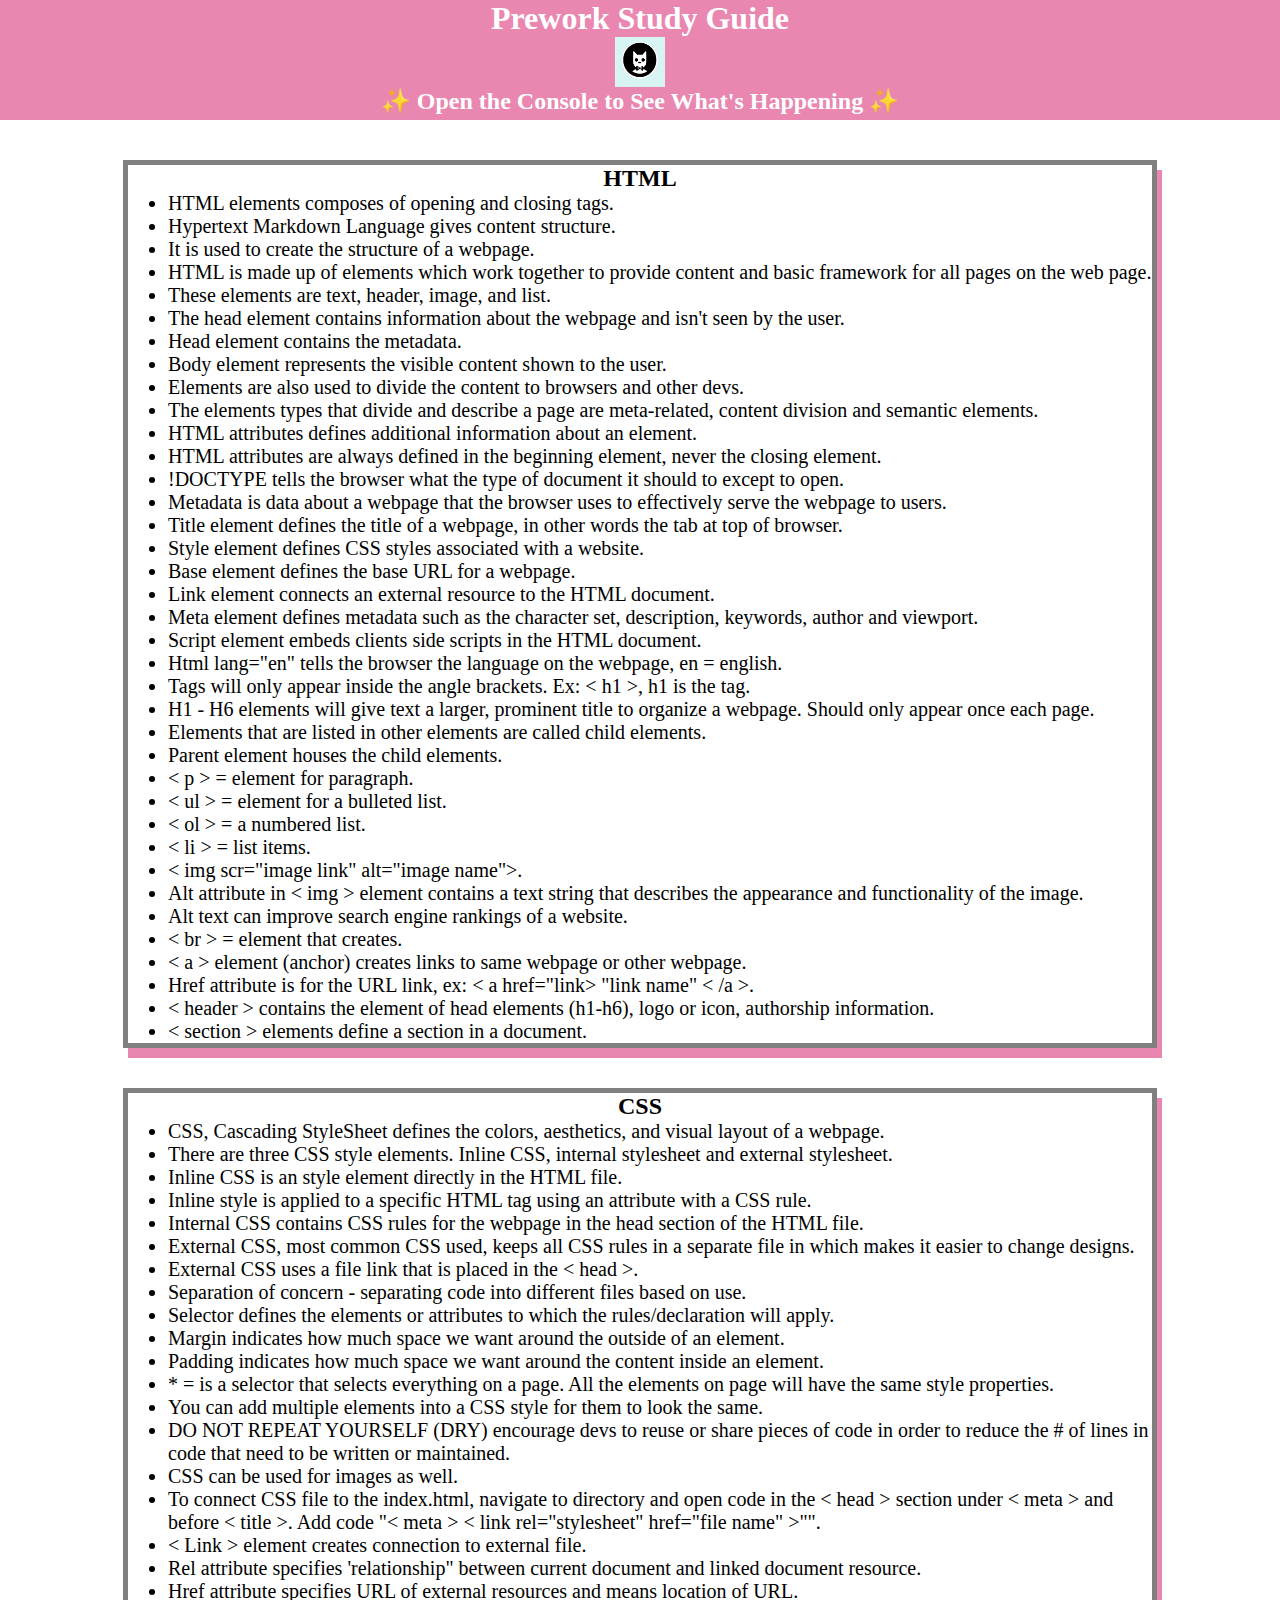
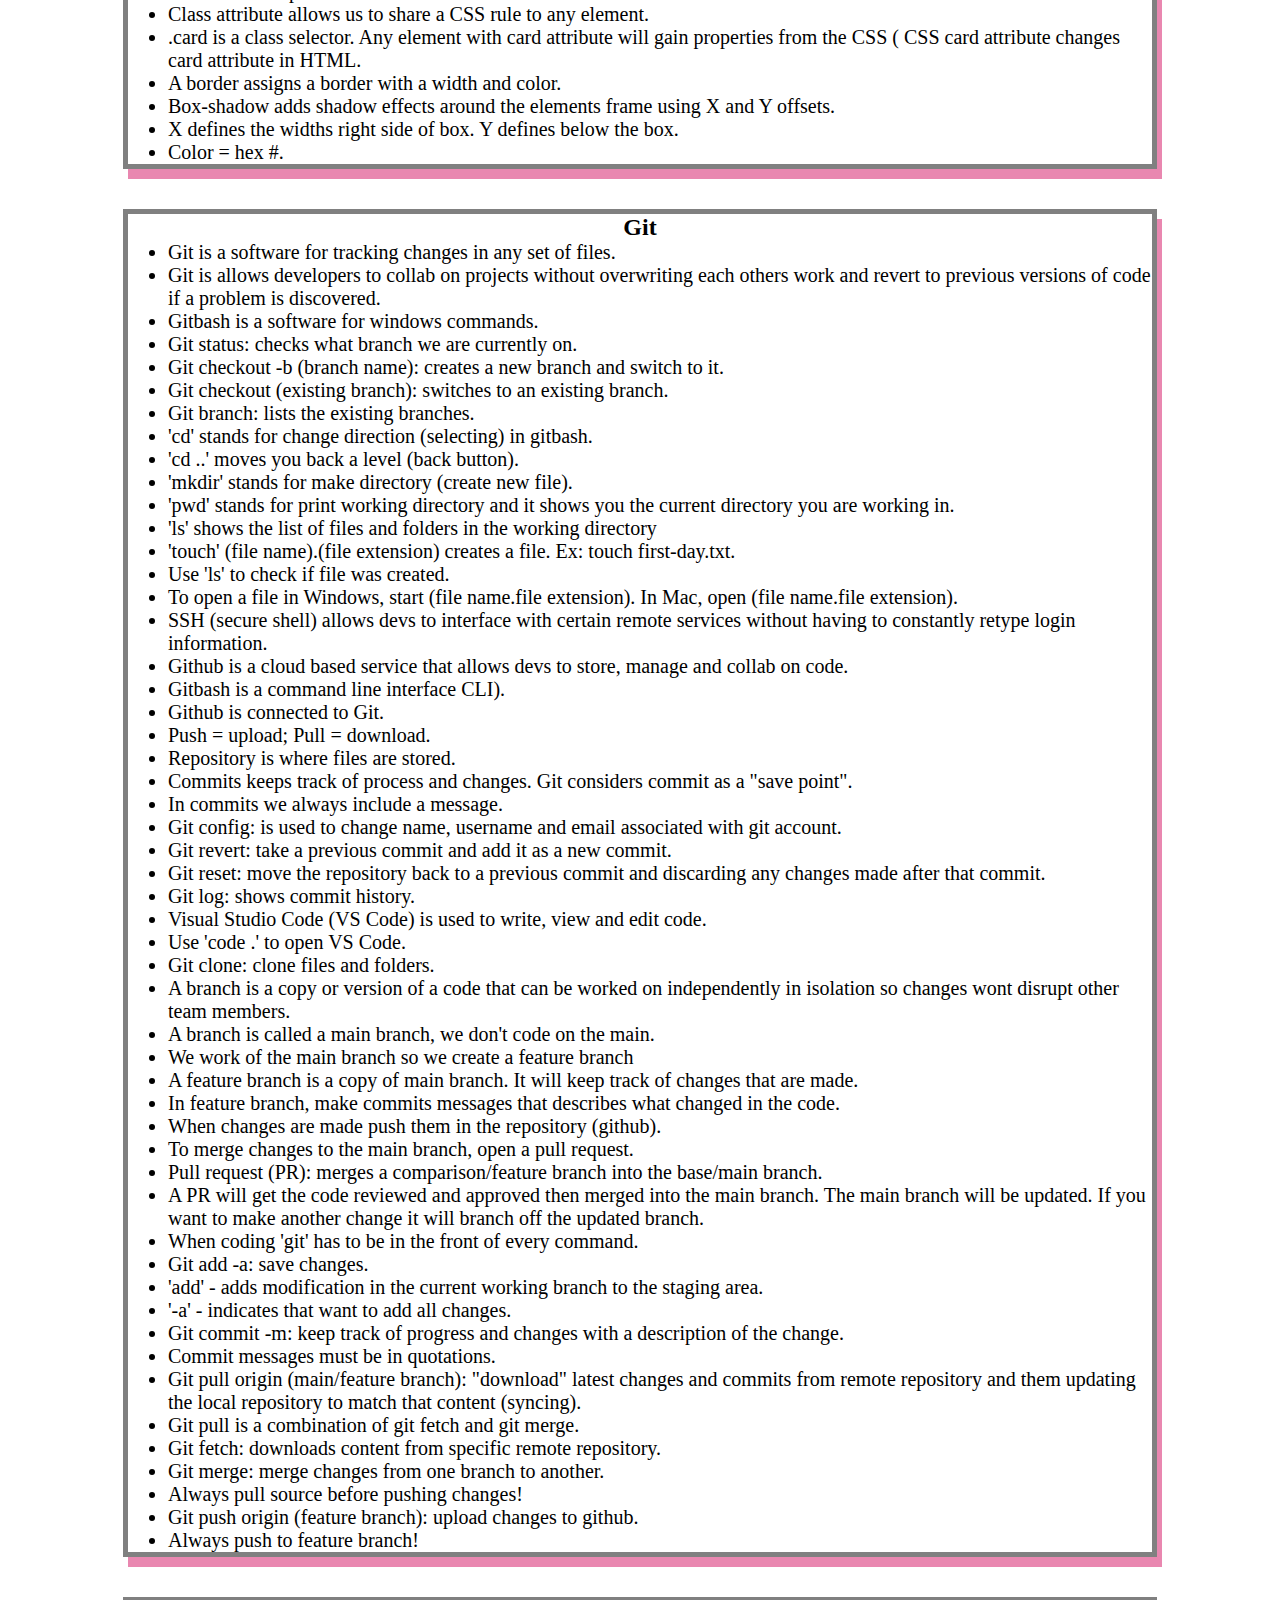
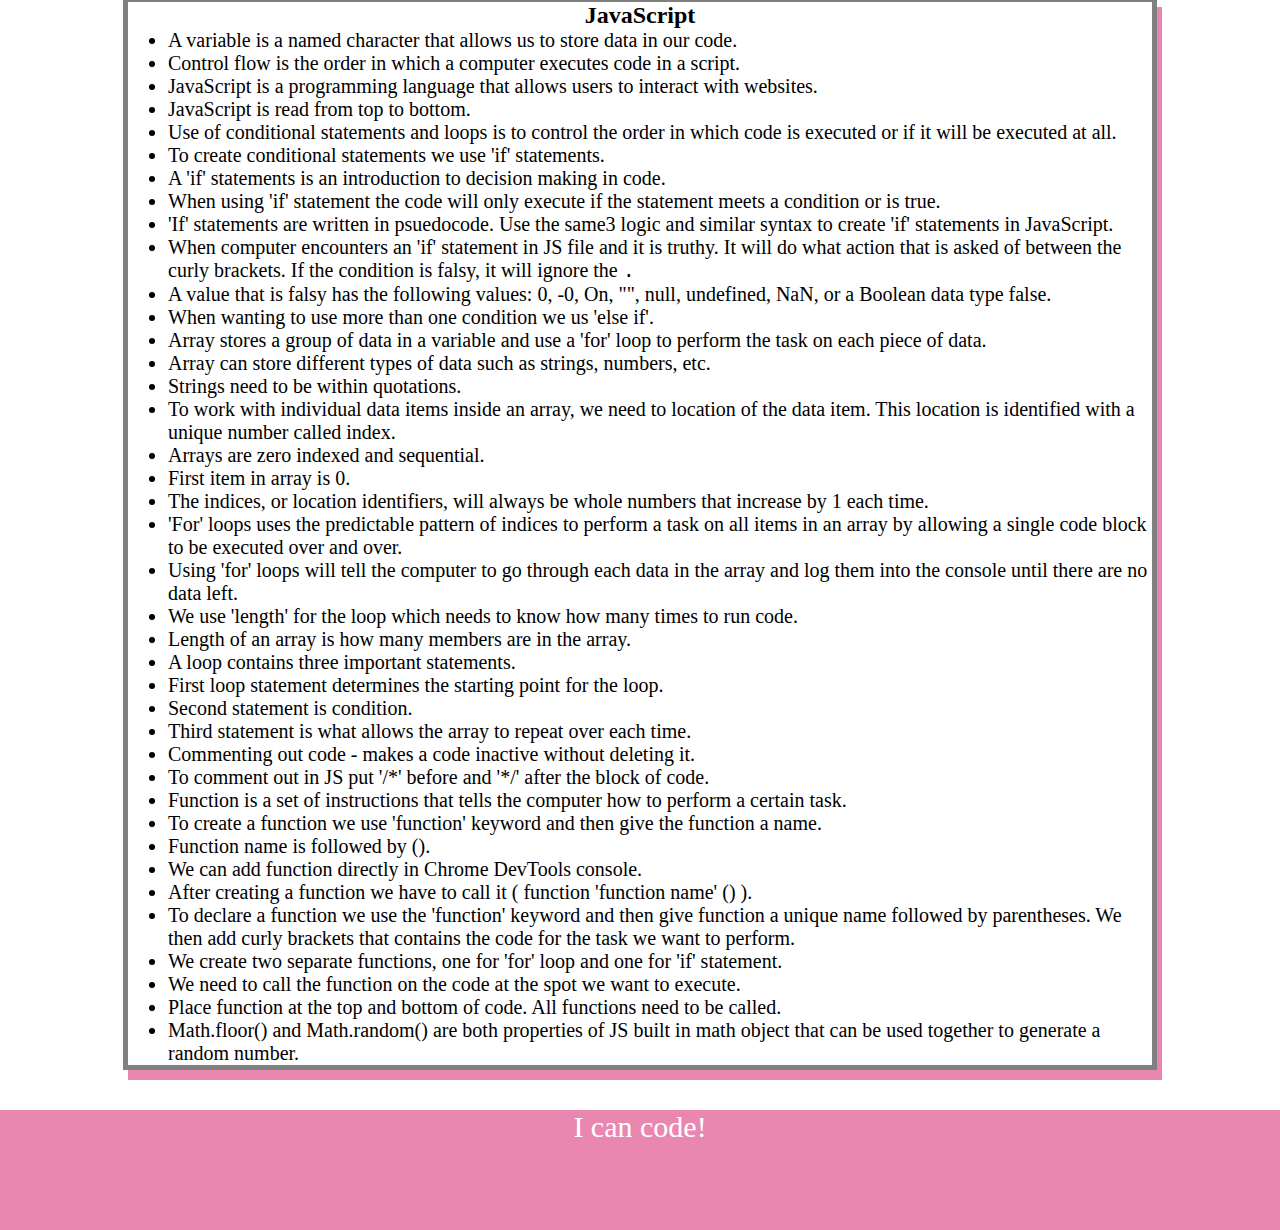
==== commit 544fb09b: "Created/updated README file." ====
--- a/prework-study-guide/index.html
+++ b/prework-study-guide/index.html
@@ -165,7 +165,7 @@
         <li>Array stores a group of data in a variable and use a 'for' loop to perform the task on each piece of data.</li>
         <li>Array can store different types of data such as strings, numbers, etc.</li>
         <li>Strings need to be within quotations.</li>
-        <li>To work with individual data items inside an array, we need to location of the data item. This location is identified with a unqiue number called index.</li>
+        <li>To work with individual data items inside an array, we need to location of the data item. This location is identified with a unique number called index.</li>
         <li>Arrays are zero indexed and sequential.</li>
         <li>First item in array is 0.</li>
         <li>The indices, or location identifiers, will always be whole numbers that increase by 1 each time.</li>
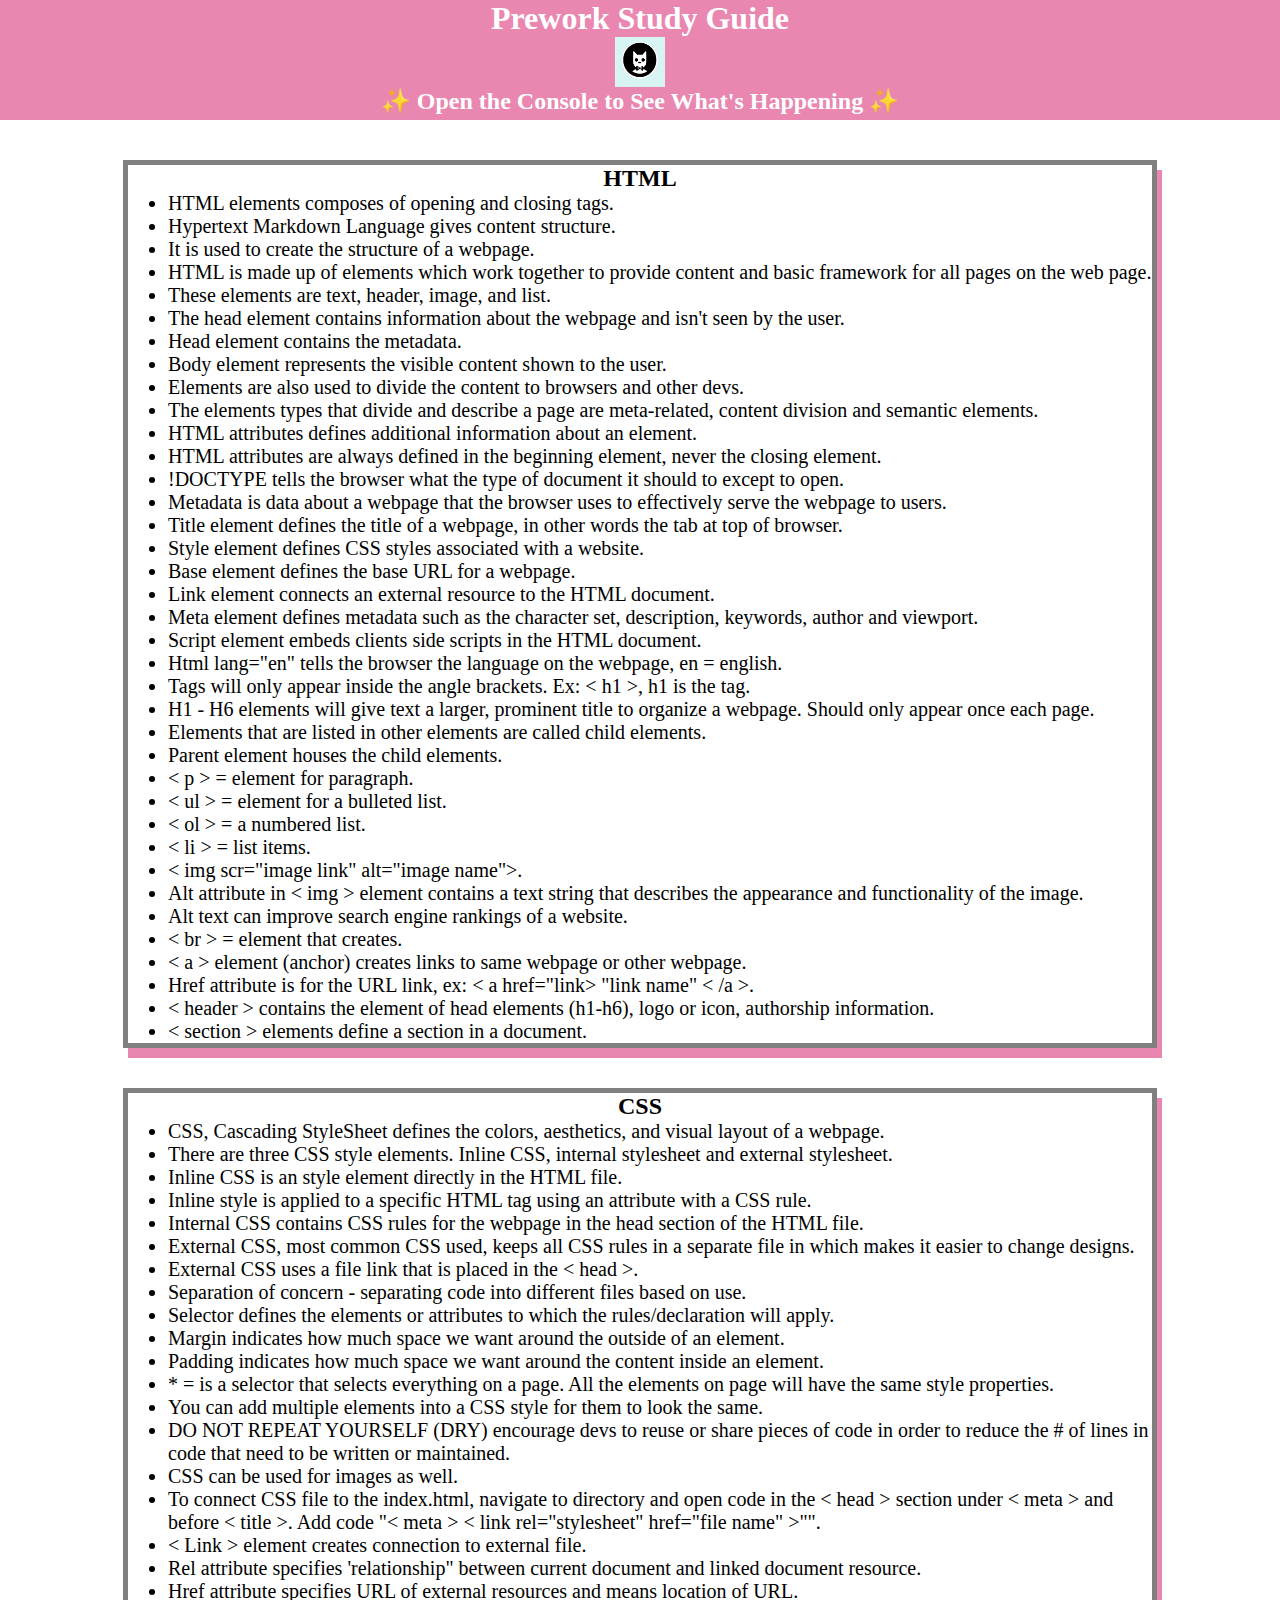
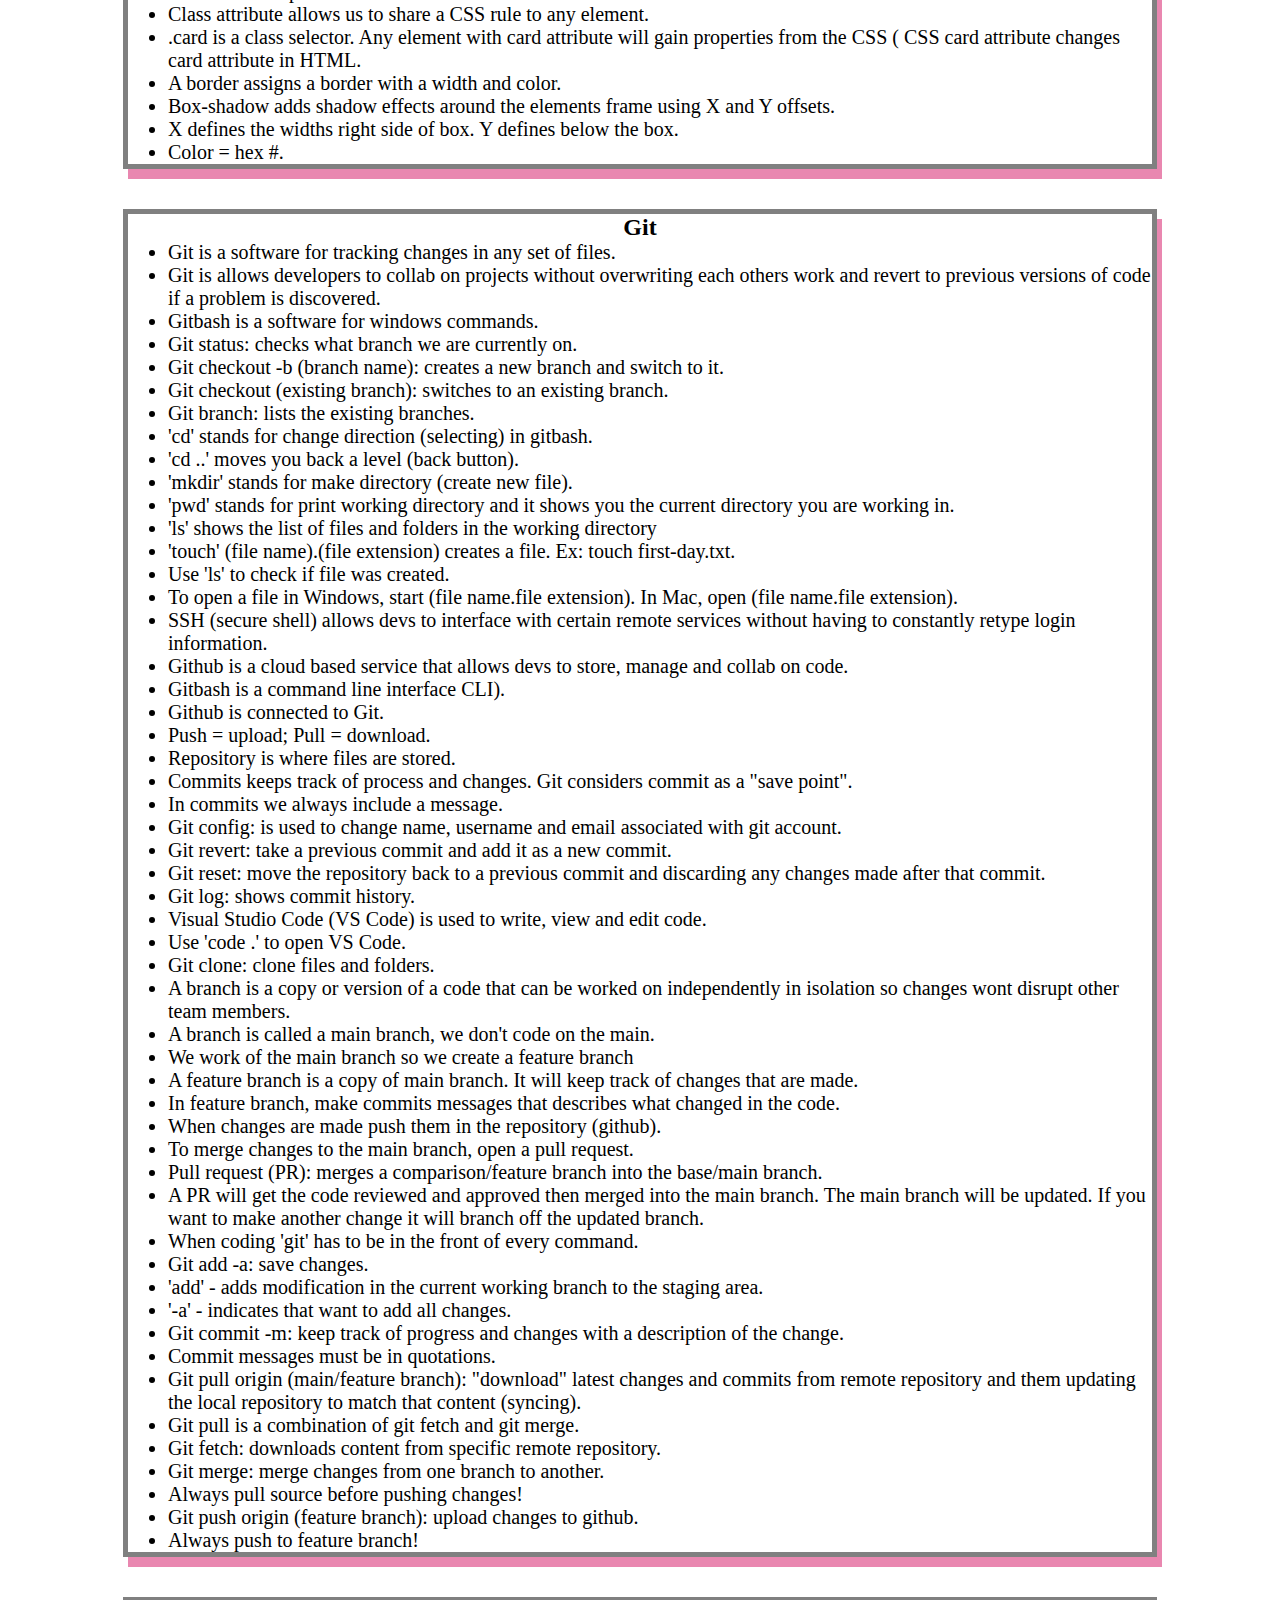
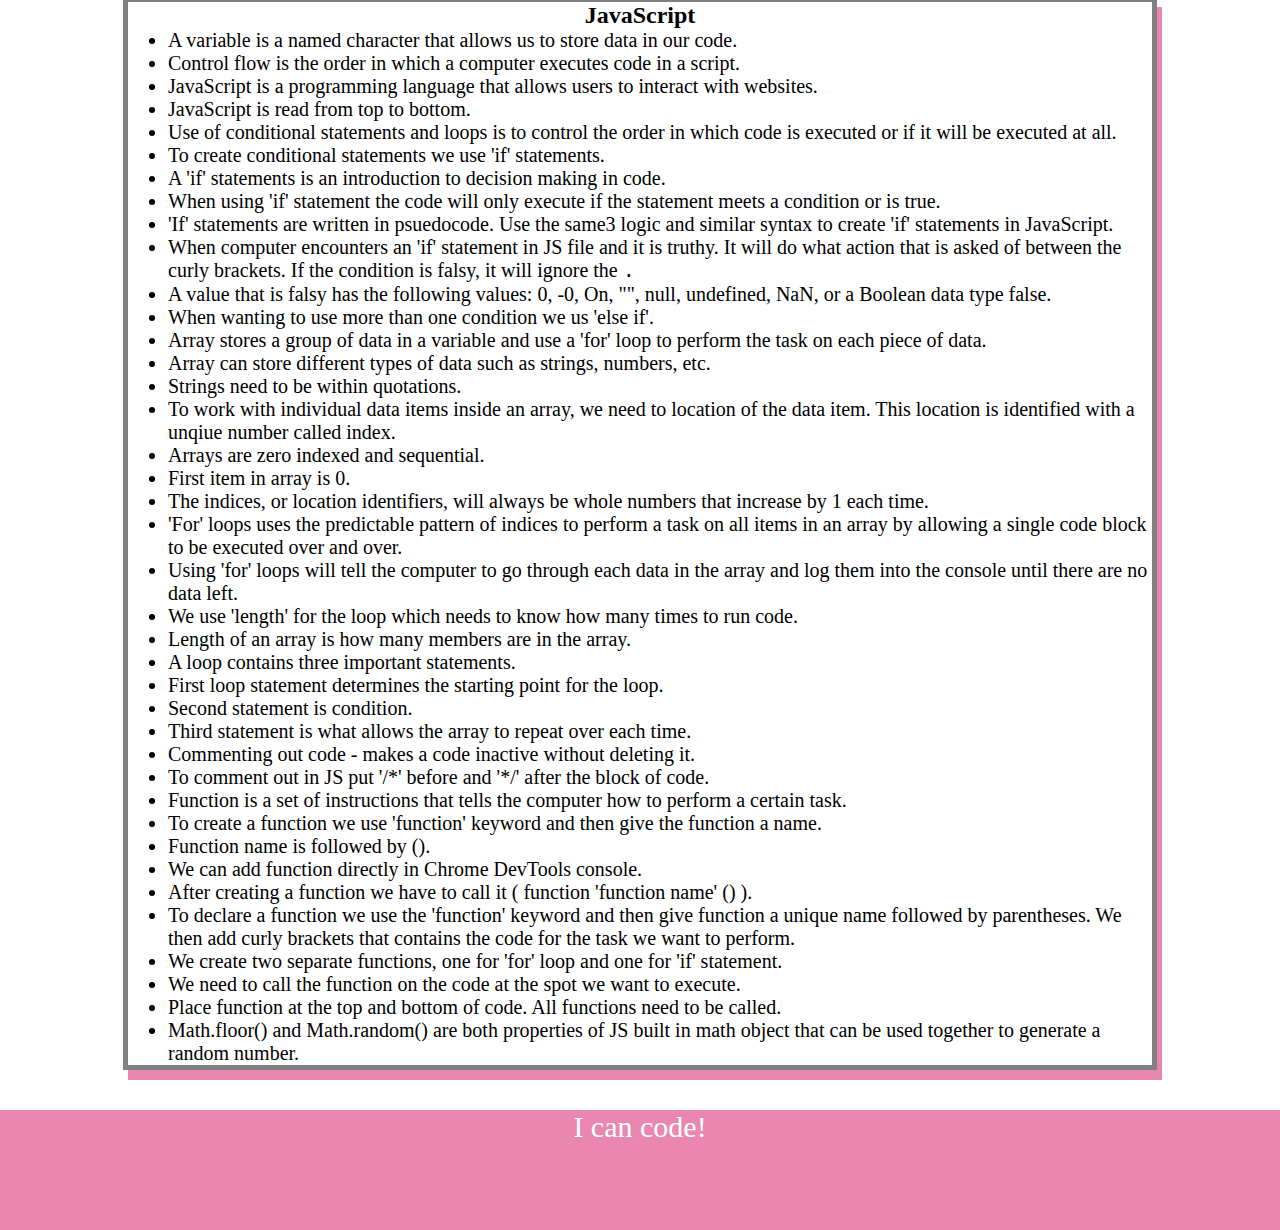
==== commit 350d8af2: "revert before merge" ====
--- a/prework-study-guide/index.html
+++ b/prework-study-guide/index.html
@@ -165,7 +165,7 @@
         <li>Array stores a group of data in a variable and use a 'for' loop to perform the task on each piece of data.</li>
         <li>Array can store different types of data such as strings, numbers, etc.</li>
         <li>Strings need to be within quotations.</li>
-        <li>To work with individual data items inside an array, we need to location of the data item. This location is identified with a unique number called index.</li>
+        <li>To work with individual data items inside an array, we need to location of the data item. This location is identified with a unqiue number called index.</li>
         <li>Arrays are zero indexed and sequential.</li>
         <li>First item in array is 0.</li>
         <li>The indices, or location identifiers, will always be whole numbers that increase by 1 each time.</li>
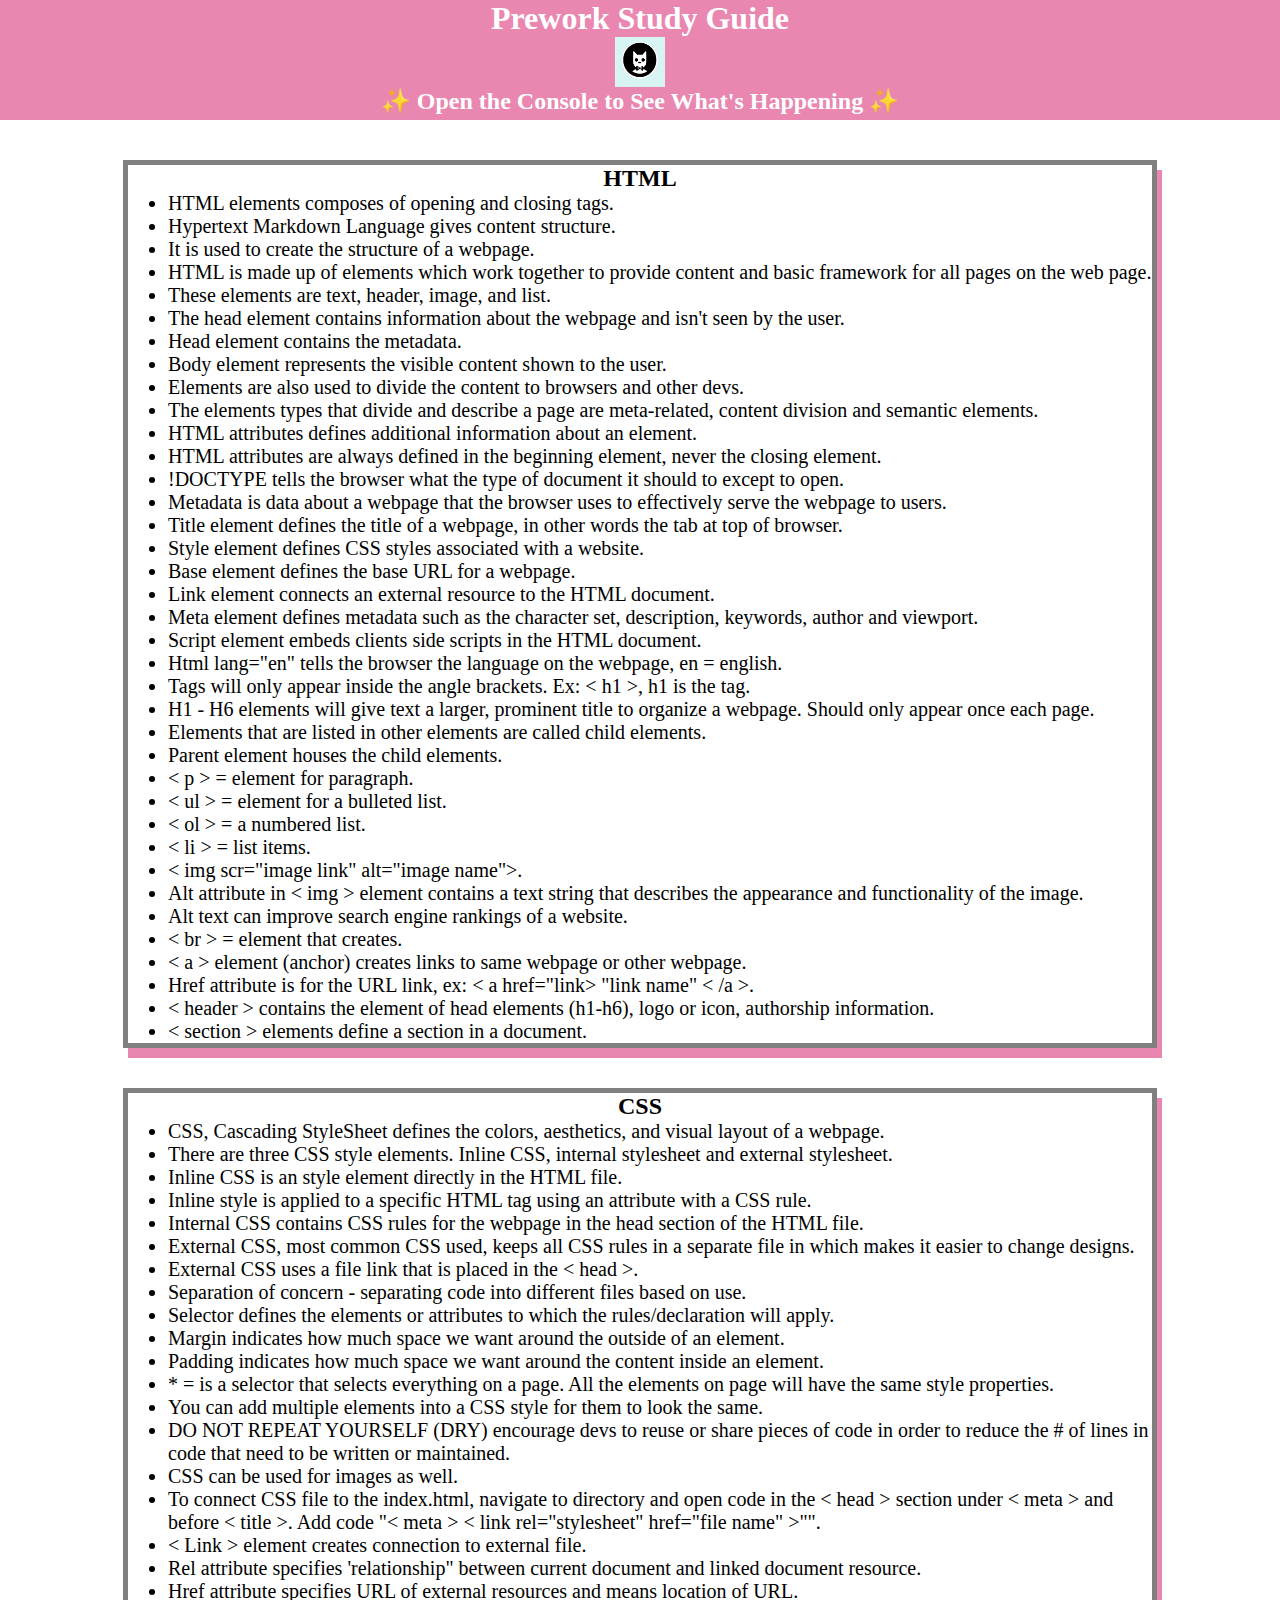
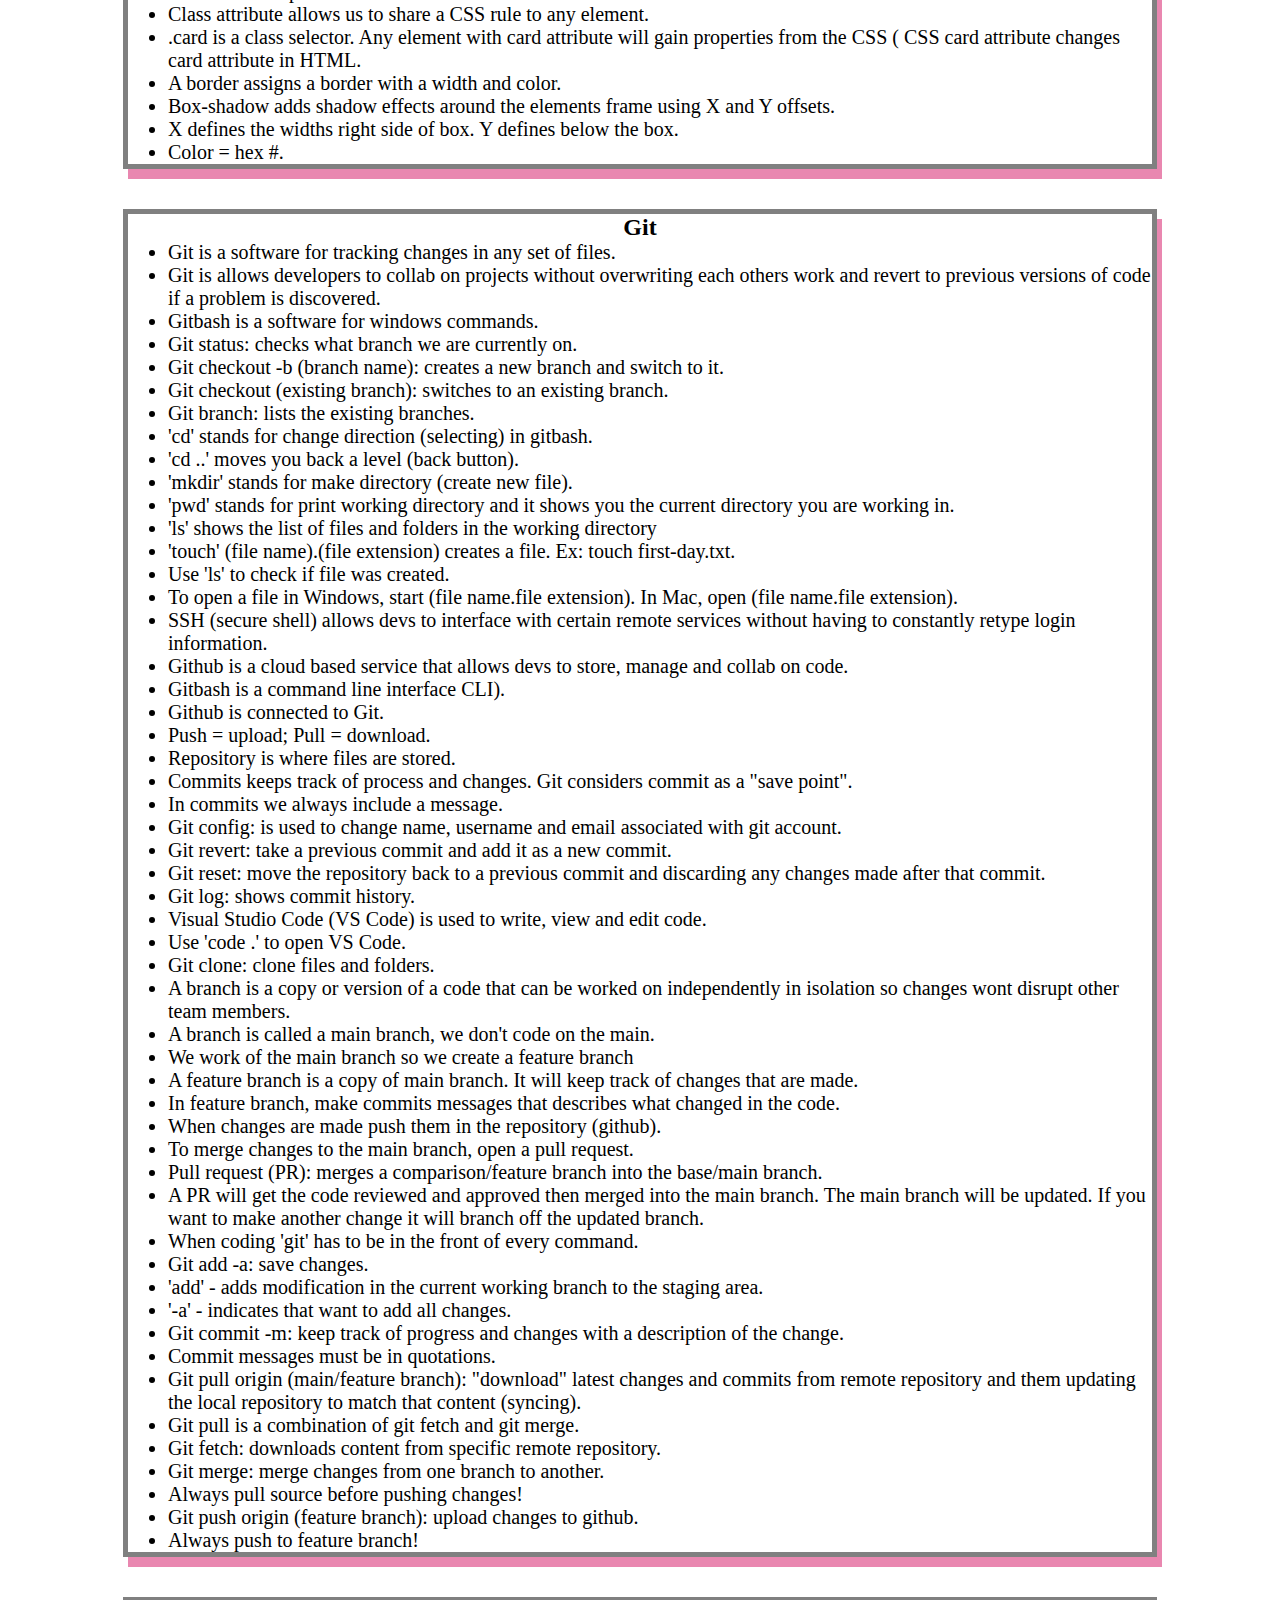
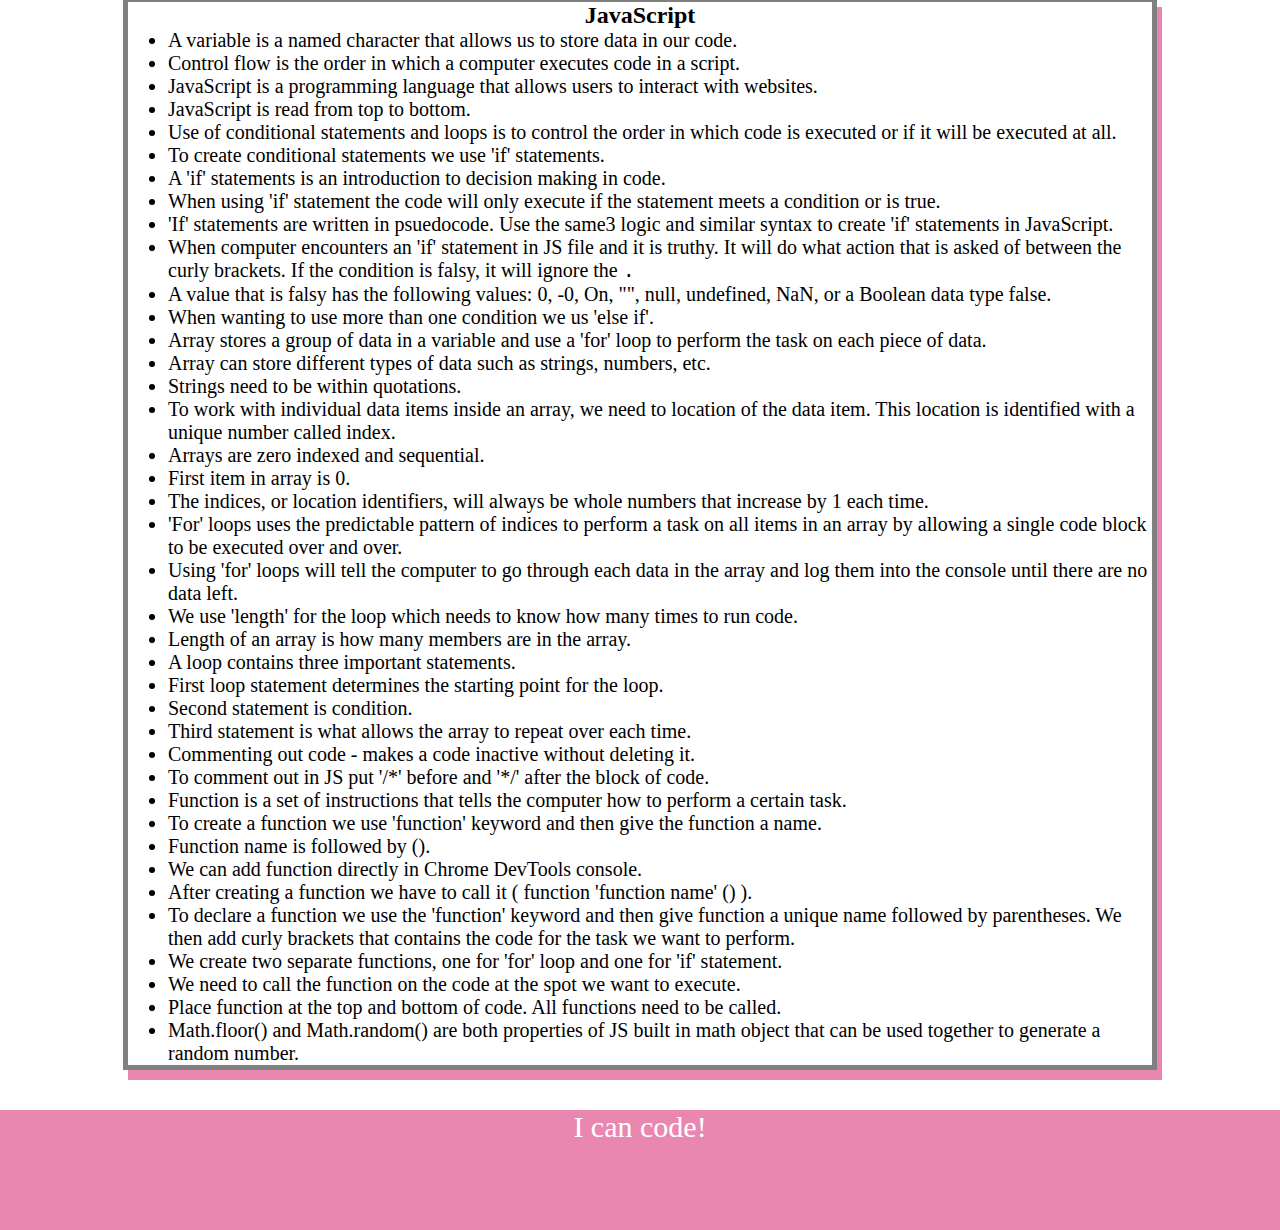
==== commit 7d6843a7: "Revert "Feature/project readme"" ====
--- a/prework-study-guide/index.html
+++ b/prework-study-guide/index.html
@@ -165,7 +165,7 @@
         <li>Array stores a group of data in a variable and use a 'for' loop to perform the task on each piece of data.</li>
         <li>Array can store different types of data such as strings, numbers, etc.</li>
         <li>Strings need to be within quotations.</li>
-        <li>To work with individual data items inside an array, we need to location of the data item. This location is identified with a unqiue number called index.</li>
+        <li>To work with individual data items inside an array, we need to location of the data item. This location is identified with a unique number called index.</li>
         <li>Arrays are zero indexed and sequential.</li>
         <li>First item in array is 0.</li>
         <li>The indices, or location identifiers, will always be whole numbers that increase by 1 each time.</li>
